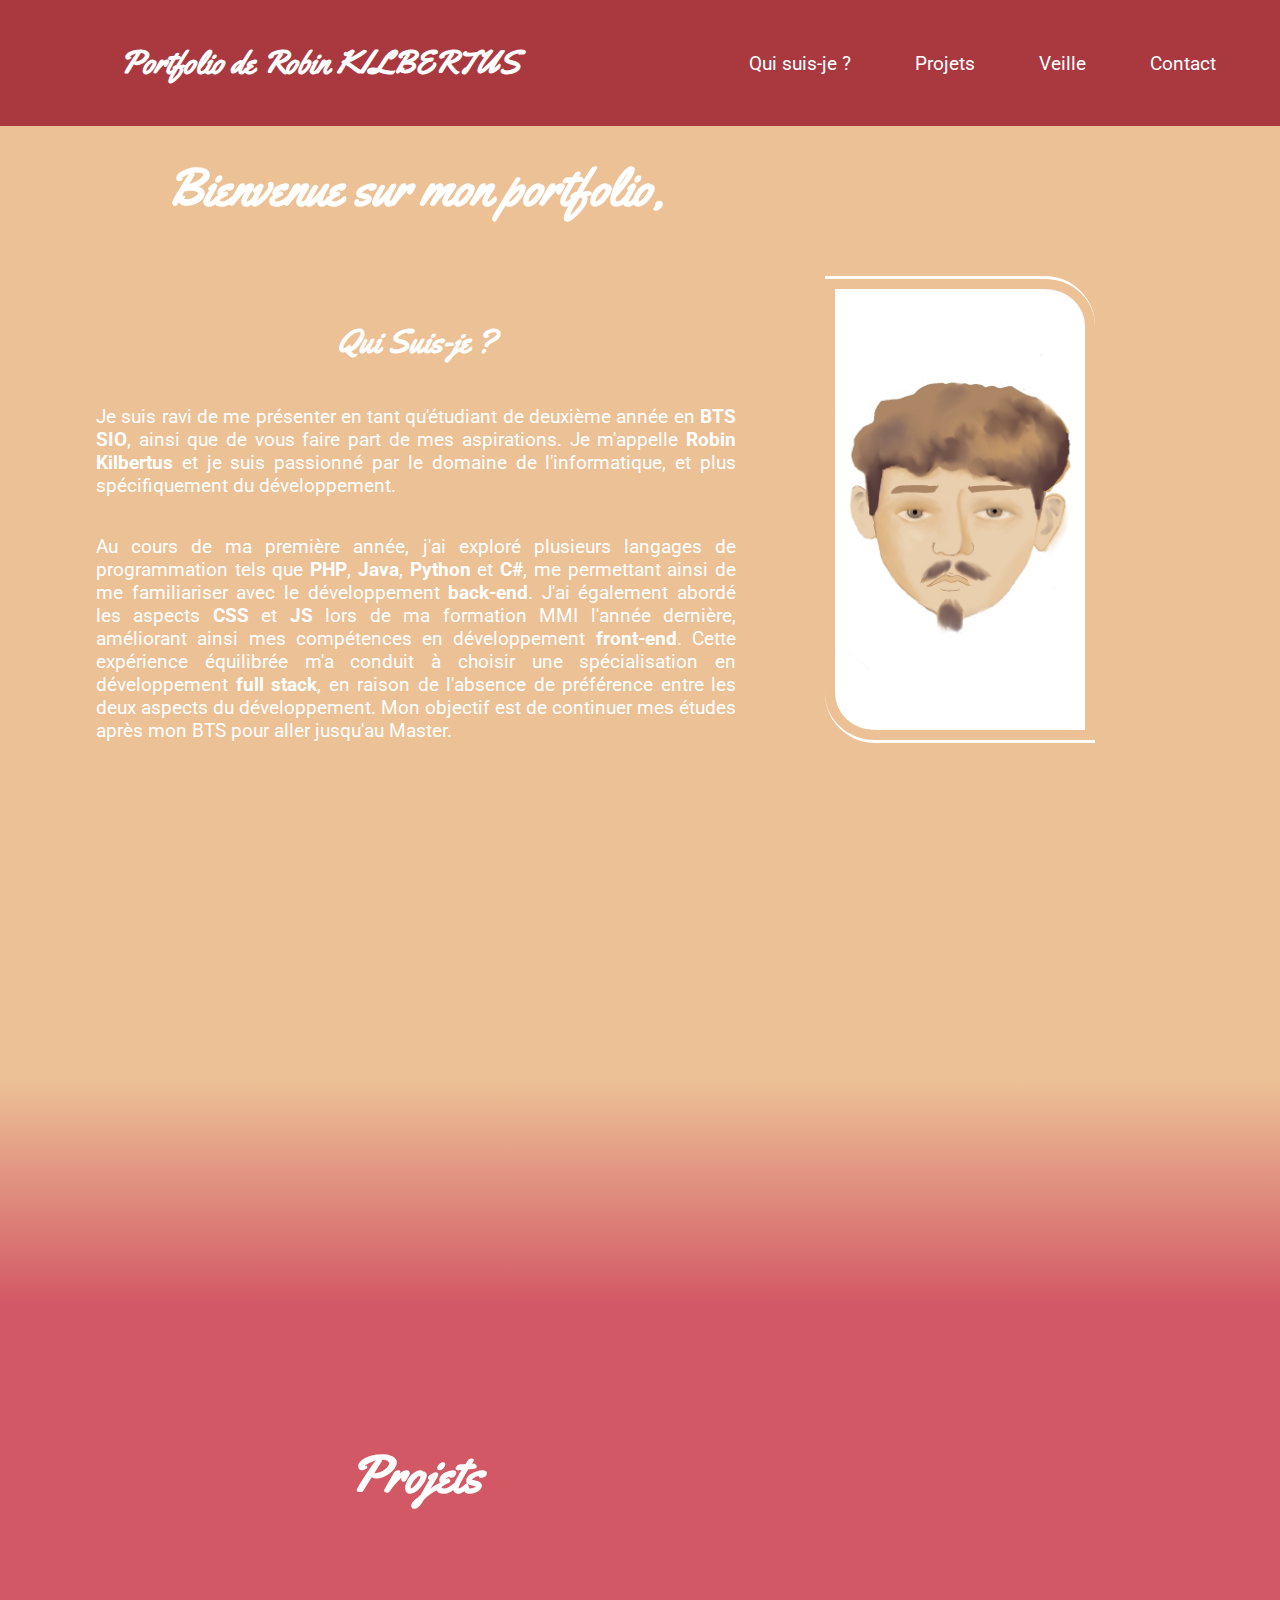
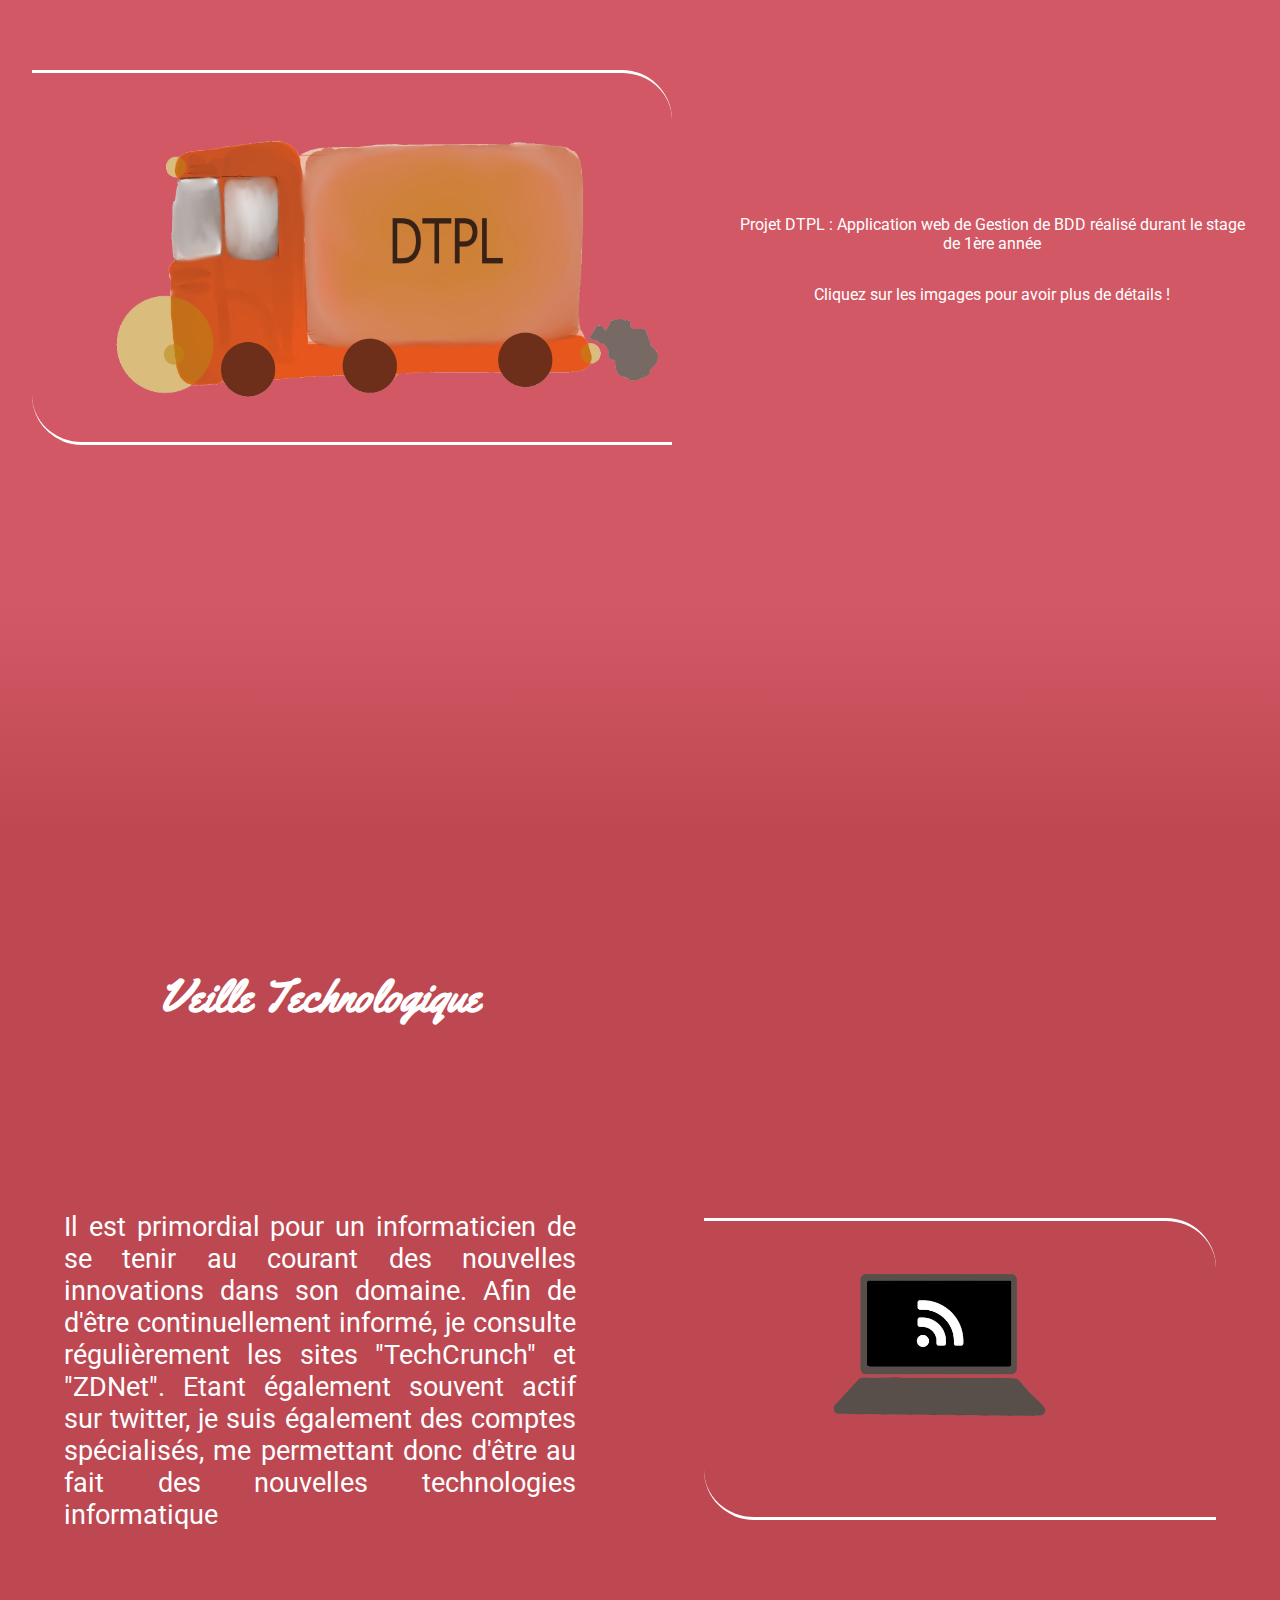
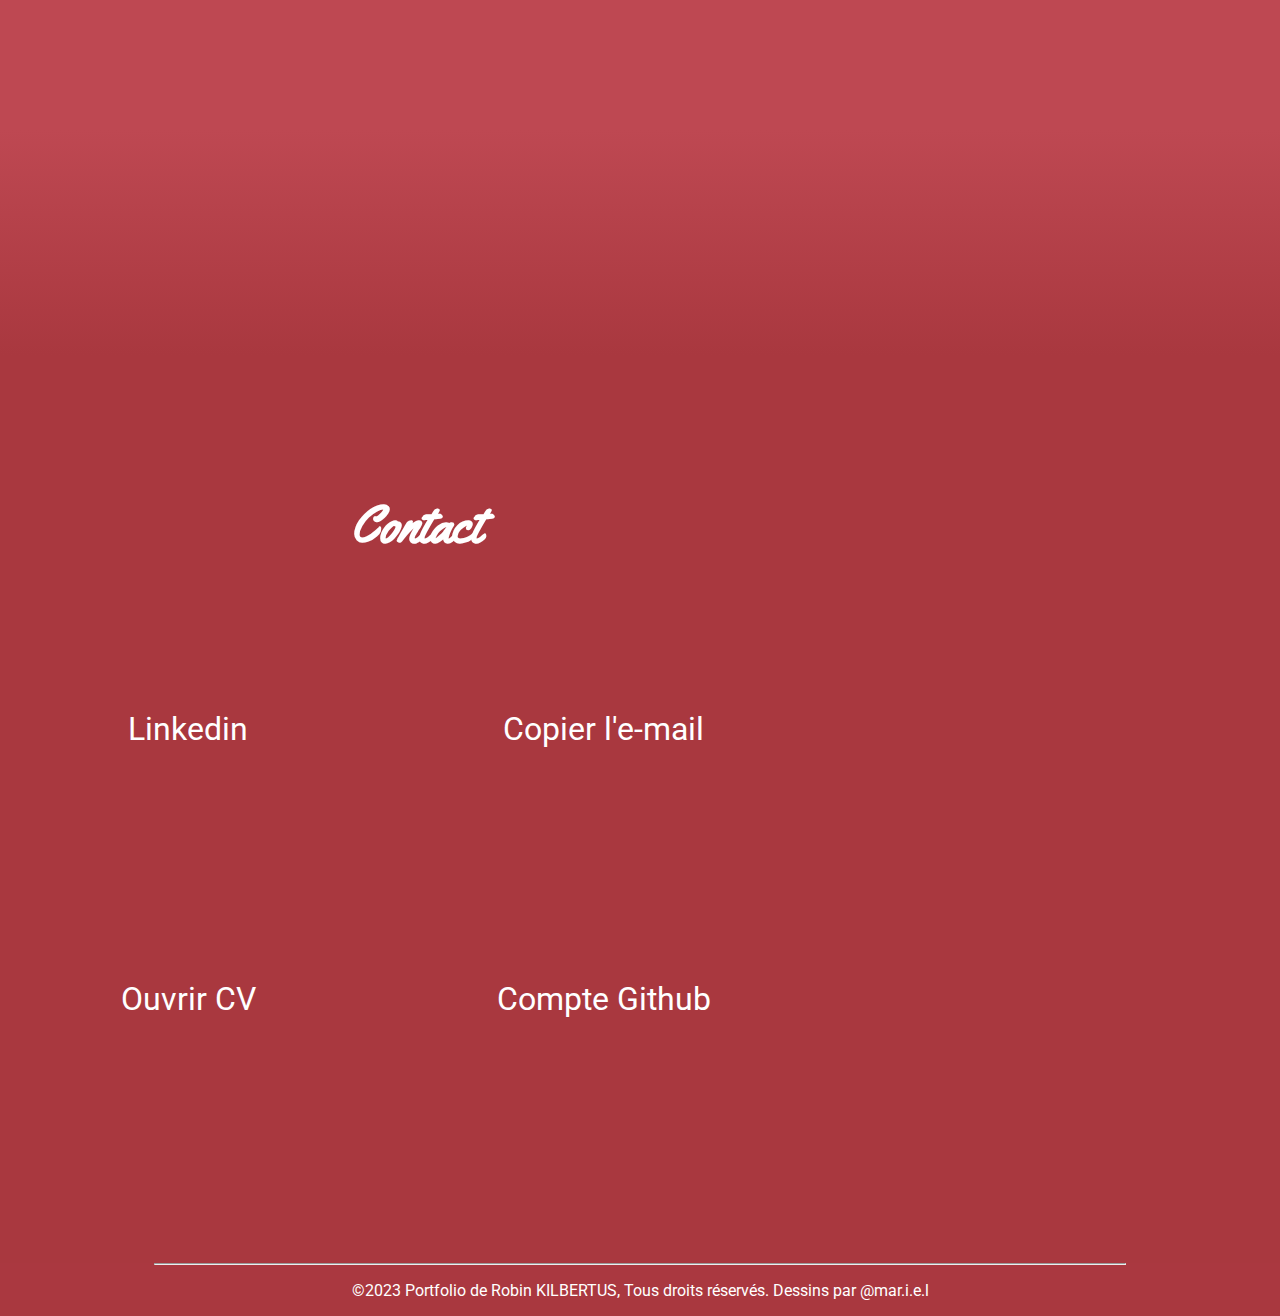
==== index.html @ 14c17720 "first commit" ====
<!DOCTYPE html>

<head>
    <meta charset="utf-8">
    <link rel="stylesheet" href="./style/styleordi.css">
    <link rel="stylesheet" href="./style/styleportable.css">
    <title>Portfolio Robin KILBERTUS</title>
    <link rel="preconnect" href="https://fonts.googleapis.com">
    <link rel="preconnect" href="https://fonts.gstatic.com" crossorigin>
    <link href="https://fonts.googleapis.com/css2?family=Roboto:wght@300&family=Yellowtail&display=swap"
        rel="stylesheet">
    <meta name="viewport" content="width=device-width, initial-scale=1, user-scalable=no">
    <script src="./js/script.js"></script>
    <link rel="shortcut icon" href="./img/Logo.png" type="image/x-icon">



</head>
<header id="headeraccueil">
    <a href="./index.html">
        <div id="divtitre">
            <h1>Portfolio de Robin KILBERTUS</h1>
        </div>
    </a>
    <div id="redirect">
        <a href="#Color1" class="smooth-scroll effect-underline">Qui suis-je ?</a>
        <a href="#Color2" class="smooth-scroll effect-underline">Projets</a>
        <a href="#Colorveille" class="smooth-scroll effect-underline">Veille</a>
        <a href="#Color3" class="smooth-scroll effect-underline">Contact</a>
    </div>
    <div id="burger">
        <a href="javascript:void(0);" onclick="affichage()">
            <svg id="svgmenu" width="35" height="35" viewBox="0 0 24 24" fill="none" xmlns="http://www.w3.org/2000/svg">
                <path
                    d="M12 5C11.4477 5 11 5.44772 11 6C11 6.55228 11.4477 7 12 7H20C20.5523 7 21 6.55228 21 6C21 5.44772 20.5523 5 20 5H12Z"
                    fill="currentColor" />
                <path
                    d="M7 12C7 11.4477 7.44772 11 8 11H16C16.5523 11 17 11.4477 17 12C17 12.5523 16.5523 13 16 13H8C7.44772 13 7 12.5523 7 12Z"
                    fill="currentColor" />
                <path
                    d="M3 18C3 17.4477 3.44772 17 4 17H12C12.5523 17 13 17.4477 13 18C13 18.5523 12.5523 19 12 19H4C3.44772 19 3 18.5523 3 18Z"
                    fill="currentColor" />
            </svg>
        </a>

        <a href="javascript:void(0);" onclick="annuler()">
            <svg id="svgannuler" width="24" height="24" viewBox="0 0 24 24" fill="none"
                xmlns="http://www.w3.org/2000/svg">
                <path
                    d="M6.2253 4.81108C5.83477 4.42056 5.20161 4.42056 4.81108 4.81108C4.42056 5.20161 4.42056 5.83477 4.81108 6.2253L10.5858 12L4.81114 17.7747C4.42062 18.1652 4.42062 18.7984 4.81114 19.1889C5.20167 19.5794 5.83483 19.5794 6.22535 19.1889L12 13.4142L17.7747 19.1889C18.1652 19.5794 18.7984 19.5794 19.1889 19.1889C19.5794 18.7984 19.5794 18.1652 19.1889 17.7747L13.4142 12L19.189 6.2253C19.5795 5.83477 19.5795 5.20161 19.189 4.81108C18.7985 4.42056 18.1653 4.42056 17.7748 4.81108L12 10.5858L6.2253 4.81108Z"
                    fill="currentColor" />
            </svg>
        </a>
    </div>
    <nav id="menubourgour">
        <a href="#Color1" class="smooth-scroll" onclick="annuler()">Qui suis-je ?</a>
        <a href="#Color2" class="smooth-scroll" onclick="annuler()">Projets</a>
        <a href="#Colorveille" class="smooth-scroll" onclick="annuler()">Veille</a>
        <a href="#Color3" class="smooth-scroll" onclick="annuler()">Contact</a>
    </nav>
</header>

<body>
    <div id="Color1">
        <h1 style="margin-top: 17vh;" id="bienvenue">Bienvenue sur mon portfolio, </h1>
        <div id="presentation">
            <div id="Ppres">
                <h1 id="quisouij">Qui Suis-je ?</h1>
                <p>Je suis ravi de me présenter en tant qu'étudiant de deuxième année en
                    <b>BTS SIO</b>,
                    ainsi que de vous faire part de mes aspirations. Je m'appelle <b>Robin Kilbertus</b> et je suis
                    passionné par
                    le domaine de l'informatique, et plus spécifiquement du développement.
                </p>
                <p>Au cours de ma première année, j'ai exploré plusieurs langages de programmation tels que
                    <b>PHP</b>,
                    <b>Java</b>,
                    <b>Python</b> et <b>C#</b>, me permettant ainsi de me familiariser avec le développement
                    <b>back-end</b>. J'ai également abordé les aspects <b>CSS</b> et <b>JS</b> lors de ma formation
                    MMI l'année dernière, améliorant ainsi mes compétences en développement
                    <b>front-end</b>. Cette expérience équilibrée m'a conduit à choisir une spécialisation en
                    développement
                    <b>full stack</b>, en raison de l'absence de préférence entre les deux aspects du développement.
                    Mon objectif est de continuer mes études après mon BTS pour aller jusqu'au Master.

                </p>
            </div>
            <div id="imgmoi">
                <img id="pdp" src="./img/pdp_tablette.jpg">
            </div>

            <div id="presmob">
                <h1 id="quisouijmob">Qui Suis-je ?</h1>
                <div style="display: flex; justify-content: space-around; align-items: center;">
                    <div style="margin-right: 4vw;">
                        <p>Je suis ravi de me présenter en tant qu'étudiant de deuxième année
                            en
                            <b>BTS SIO</b>,
                            ainsi que de vous faire part de mes aspirations. Je m'appelle <b>Robin Kilbertus</b> et je
                            suis
                            passionné par
                            le domaine de l'informatique, et plus spécifiquement la branche du développement.
                        </p>
                    </div>
                    <img src="./img/pdp_tablette - mob .jpg" style="max-height: 29vh;">
                </div>
                <p>Au cours de ma première année, j'ai exploré plusieurs langages de programmation tels que
                    <b>PHP</b>,
                    <b>Java</b>,
                    <b>Python</b> et <b>C#</b>, me permettant ainsi de me familiariser avec le développement
                    <b>back-end</b>. J'ai également abordé les aspects <b>CSS</b> et <b>JS</b> lors de ma formation
                    MMI l'année dernière, améliorant ainsi mes compétences en développement
                    <b>front-end</b>. Cette expérience équilibrée m'a conduit à choisir une spécialisation en
                    développement
                    <b>full stack</b>, en raison de l'absence de préférence entre les deux aspects du développement.
                    Mon objectif est de continuer mes études après mon BTS pour aller jusqu'au Master.
                </p>

            </div>
        </div>
    </div>
    <div id="gradient"></div>
    <div id="Color2">

        <h1 id="projets">Projets</h1>
        <div id="divslider">
            <div class="slider-container slider-1">
                <div class="slider">
                    <div class="slide">
                        <a href="./dtpl.html"><img src="./img/projet1.png"></a>
                    </div>
                    <div class="slide">
                        <a href="./resto.html"><img src="./img/projet2.png"></a>
                    </div>
                    <div class="slide">
                        <a href="./karate.html"><img src="./img/projet3.png"></a>
                    </div>
                    <div class="slide">
                        <a href="./tuillere.html"><img src="./img/gite.gif"></a>
                    </div>
                    <div class="slide">
                        <a href="./dtpl.html"><img src="./img/projet1.png"></a>
                    </div>
                </div>
            </div>
            <div class="slidertext slider-p">
                <div class="text-slide">
                    <p>Projet DTPL :
                        Application web de Gestion de BDD réalisé durant le stage de 1ère année</p>
                    <p>Projet Restos
                        : Projet de développement web réalisé en cours</p>
                    <p>Projet Karaté :
                        Création d'une application en groupe et en C# pour la création et la gestion de tout ce qui peut
                        constituer une
                        saison de karaté</p>
                    <p>Projet Tuillère :
                        Création d'un site vitrine responsive pour présenter un gîte</p>
                    <p>Projet DTPL :
                        Application web de Gestion de BDD réalisé durant le stage de 1ère année</p>
                </div>
                <p>Cliquez sur les imgages pour avoir plus de détails !</p>
            </div>
        </div>

    </div>

    <div id="gradientveille"></div>
    <div id="Colorveille">
        <h1 id="veille">Veille Technologique</h1>
        <div id="divveille">
            <div id="veillep">
                <p>Il est primordial pour un informaticien de se tenir au courant des nouvelles innovations dans son
                    domaine. Afin de d'être continuellement informé, je consulte régulièrement les sites "TechCrunch" et
                    "ZDNet". Etant également souvent actif sur twitter, je suis également des comptes spécialisés, me
                    permettant donc d'être au fait des nouvelles technologies informatique</p>
            </div>
            <div>
                <img src="./img/wifi.png">
            </div>
        </div>
    </div>


    <div id="gradient2"></div>
    <div id="Color3">
        <h1 id="contact">Contact</h1>
        <div id="divcontact">
            <div class="divc">
                <a href="https://www.linkedin.com/in/robin-kilbertus-460598281" class="effect-underline"
                    target="_blank">Linkedin</a>
                <a href="#contact" class="effect-underline" onclick="copierAdresseEmail()">Copier l'e-mail</a>
            </div>
            <div class="divc">
                <a href="./fichier/CV Robin KILBERTUS.pdf" class="effect-underline" target="_blank">Ouvrir CV</a>
                <a href="https://github.com/kilbertusrobin" class="effect-underline" target="_blank">Compte
                    Github</a>
            </div>
        </div>
    </div>



</body>
<footer style="background-color: #AA3840; padding: 0; margin: 0;">
    <hr style="width: 76%; color: white;">
    <p style="text-align: center;">©2023 Portfolio de Robin KILBERTUS, Tous droits réservés. Dessins par @mar.i.e.l</p>
</footer>
---- style/styleordi.css ----
@media (min-width: 768px) {

    * {
        font-family: 'Roboto', sans-serif;
        box-sizing: border-box;
        color: white;
        scroll-behavior: smooth;
    }

    .headerproj {
        top: 0;
        left: 0;
        position: fixed;
        width: 100%;
        height: 14vh;
        background-color: #AA3840;
        display: flex;
        align-items: center;
        z-index: 2;
    }

    .bodyproj {
        margin-top: 20vh;
        background-color: #ecc196;

    }

    .presproj {
        width: 50%;
        text-align: center;
    }

    #veille {
        margin-top: 15vh;
        font-size: 3.5vw;
        width: 50%;
        text-align: center;
    }

    #veillep {
        width: 40vw;
        text-align: justify;
        font-size: 3vh;
    }

    #Colorveille>div>div>img {
        max-width: 40vw;
    }

    #divveille {
        display: flex;
        height: 70vh;
        justify-content: space-around;
        align-items: center;
    }

    #headeraccueil {
        top: 0;
        left: 0;
        position: fixed;
        width: 100%;
        height: 14vh;
        background-color: #a9383f;
        display: flex;
        align-items: center;
        z-index: 2;
    }

    #Color1>p {
        text-align: justify;
    }

    a.smooth-scroll {
        transition: color 0.3s ease-in-out;
    }

    #gradient {
        top: 0;
        left: 0;
        right: 0;
        height: 25vh;
        background-image: linear-gradient(to bottom, #ecc196, #d25865);
        z-index: -1;
    }

    #gradient2 {
        top: 0;
        left: 0;
        right: 0;
        height: 25vh;
        background-image: linear-gradient(to bottom, #BE4852, #a9383f);
        z-index: -1;
    }

    #gradientveille {
        top: 0;
        left: 0;
        right: 0;
        height: 25vh;
        background-image: linear-gradient(to bottom, #d25865, #BE4852);
        z-index: -1;
    }

    #Color1 {
        height: 120vh;
        width: 100%;
        background-color: #ecc196;
        margin: 0;
        padding: 0;
        overflow: hidden;
    }

    #Colorveille {
        height: 100vh;
        width: 100%;
        background-color: #BE4852;
        margin: 0;
        padding: 0;
        overflow: hidden;
    }



    #Color2 {
        height: 100vh;
        width: 100%;
        background-color: #d25865;
        margin: 0;
        padding: 0;
        overflow: hidden;
    }

    #Color3 {
        height: 100vh;
        width: 100%;
        background-color: #a9383f;
        margin: 0;
        padding: 0;
        overflow: hidden;

    }

    h1 {
        font-family: 'Yellowtail', cursive;
    }


    #menubourgourproj {
        display: none;
    }

    #menubourgour {
        display: none;
    }

    #contact {
        margin-top: 15vh;
        width: 65%;
        font-size: 4vw;
        text-align: center;
    }

    #divcontact {
        width: 65%;
        height: 60vh;
        display: flex;
        flex-direction: column;
        justify-content: space-around;
        align-items: center;
    }

    #bienvenue {
        width: 65%;
        text-align: center;
        font-size: 4vw;
    }

    #projets {
        width: 65%;
        text-align: center;
        margin-top: 15vh;
        font-size: 4vw;
    }

    #divslider {
        width: 100%;
        height: 70vh;
        display: flex;
        align-items: center;
        justify-content: space-around;
    }

    .slider-1 {
        max-width: 50vw;
        overflow: hidden;
    }

    .slider-1 .slider {
        display: flex;
        animation: slider-1 20s infinite ease-in-out;
    }

    .slide {
        flex-shrink: 0;
        width: 100%;
    }

    .slide a {
        display: block;
    }

    .slide img {
        width: 100%;
        height: auto;
    }

    .slider-p {
        max-width: 40vw;
        overflow: hidden;
    }

    .slider-p .text-slide {
        display: flex;
        animation: slider-1 20s infinite ease-in-out;
    }

    .slider-p p {
        flex-shrink: 0;
        width: 100%;
        text-align: center;
    }

    @keyframes slider-1 {

        0%,
        20% {
            transform: translateX(0);
        }

        25%,
        45% {
            transform: translateX(-100%);
        }

        50%,
        70% {
            transform: translateX(-200%);
        }

        75%,
        95% {
            transform: translateX(-300%);
        }

        100% {
            transform: translateX(-400%);
        }
    }

    img {
        border-top: solid white;
        border-top-right-radius: 50px;
        border-bottom: solid white;
        border-bottom-left-radius: 50px;

        padding: 10px
    }

    .divc {
        display: flex;
        justify-content: space-around;
        width: 100%;
    }

    .divc>a {
        font-size: 2.5vw;
        position: relative;
    }

    #divtitre {
        width: 50vw;
        text-align: center;
    }


    #Ppres {
        width: 50%;
        display: flex;
        flex-direction: column;
        align-items: center;
        text-align: justify;
    }

    #Ppres>p {
        font-size: 1.5vw;
    }

    #pdp {
        max-height: 36.5vw;

    }

    #imgmoi {
        width: 35%;
        display: flex;
        justify-content: center;
    }

    #presentation {
        display: flex;
        justify-content: center;
        align-items: center;
    }

    #quisouij {
        width: 50%;
        font-size: 2.5vw;
        margin-top: 7vh;
        text-align: center;
    }

    #presmob {
        display: none;
    }

    #divtitre>h1 {
        font-size: 2.5vw;
        font-family: 'Yellowtail', cursive;
    }

    #redirect {
        width: 50vw;
        display: flex;
        flex-direction: row;
        align-items: center;
        justify-content: flex-end;
        margin-right: 5vw;
    }

    #redirect>a {
        margin-left: 5vw;
        font-size: 1.5vw;
        position: relative;
    }

    #burger {
        display: none;
    }

    a.effect-underline::after {
        content: '';
        position: absolute;
        left: 0;
        display: inline-block;
        height: 1em;
        width: 100%;
        border-bottom: 1px solid;
        margin-top: 10px;
        opacity: 0;
        -webkit-transition: opacity 0.35s, -webkit-transform 0.35s;
        transition: opacity 0.35s, transform 0.35s;
        -webkit-transform: scale(0, 1);
        transform: scale(0, 1);
    }

    a.effect-underline:hover:after {
        opacity: 1;
        -webkit-transform: scale(1);
        transform: scale(1);
    }

    a {
        color: white;
        text-decoration: none;
    }
}

body {
    margin: 0;
    padding: 0;
    background-color: #a9383f;
}
---- style/styleportable.css ----
@media (max-width: 768px) {

    * {
        font-family: 'Roboto', sans-serif;
        box-sizing: border-box;
        color: white;
        scroll-behavior: smooth;
    }

    img {
        border-top: solid white;
        border-top-right-radius: 50px;
        border-bottom: solid white;
        border-bottom-left-radius: 50px;

        padding: 10px
    }

    #projets {
        text-align: center;
        margin-top: 15vh;
        font-size: 10vw;
    }

    #divslider {
        width: 100%;
        height: 70vh;
        display: flex;
        flex-direction: column;
        align-items: center;
        justify-content: space-around;
    }

    .slider-1 {
        max-width: 90vw;
        overflow: hidden;
    }

    .slider-1 .slider {
        display: flex;
        animation: slider-1 20s infinite ease-in-out;
    }

    .slide {
        flex-shrink: 0;
        width: 100%;
    }

    .slide a {
        display: block;
    }

    .slide img {
        width: 100%;
        height: auto;
    }

    .slider-p {
        max-width: 90vw;
        overflow: hidden;
    }

    .slider-p .text-slide {
        display: flex;
        animation: slider-1 20s infinite ease-in-out;
    }

    .slider-p p {
        flex-shrink: 0;
        width: 100%;
        text-align: center;
    }

    @keyframes slider-1 {

        0%,
        20% {
            transform: translateX(0);
        }

        25%,
        45% {
            transform: translateX(-100%);
        }

        50%,
        70% {
            transform: translateX(-200%);
        }

        75%,
        95% {
            transform: translateX(-300%);
        }

        100% {
            transform: translateX(-400%);
        }
    }


    header {
        top: 0;
        left: 0;
        position: fixed;
        width: 100%;
        height: 14vh;
        background-color: #a9383f;
        display: flex;
        align-items: center;
        z-index: 2;
    }

    #bienvenue {
        text-align: center;
    }

    #quisouij {
        text-align: center;
    }

    #Ppres {
        display: none;
    }

    #presmob {
        text-align: justify;
        width: 90vw;
    }

    #quisouijmob {
        text-align: center;
    }

    #Color1>p {
        text-align: justify;
    }

    a.smooth-scroll {
        transition: color 0.3s ease-in-out;
    }

    #pdp {
        display: none;
    }

    #gradient {
        top: 0;
        left: 0;
        right: 0;
        padding: 0;
        height: 25vh;
        background-image: linear-gradient(to bottom, #ecc196, #d25865);
        z-index: -1;
    }

    #veille {
        text-align: center;
    }

    #divveille {
        width: 100vw;
        height: 80vh;
        display: flex;
        flex-direction: column;
        justify-content: space-around;
        align-items: center;
    }



    #divveille>div>img {
        max-width: 90vw;
    }

    #veillep {
        text-align: justify;
        width: 90%;
    }

    #gradient2 {
        top: 0;
        left: 0;
        right: 0;
        margin: 0;
        padding: 0;
        height: 25vh;
        background-image: linear-gradient(to bottom, #BE4852, #a9383f);
        z-index: -1;
    }

    #contact {
        font-size: 12vw;
        text-align: center;
    }

    #Color1 {
        height: 120vh;
        width: 100%;
        background-color: #ecc196;
        margin: 0;
        padding: 0;
        overflow: hidden;
    }



    #Color2 {
        height: 100vh;
        width: 100%;
        background-color: #d25865;
        margin: 0;
        padding: 0;
        overflow: hidden;
    }

    .divc {
        height: 30vh;
        display: flex;
        flex-direction: column;
        justify-content: space-around;
        align-items: center;
    }

    .divc>a {
        font-size: 6vw;
    }

    #divcontact {
        height: 60vh;
        display: flex;
        flex-direction: column;
        justify-content: space-around;
        align-items: center;
    }

    #Color3 {
        height: 90vh;
        width: 100%;
        background-color: #a9383f;
        margin: 0;
        padding: 0;
        overflow: hidden;

    }

    #Colorveille {
        height: 100vh;
        width: 100%;
        background-color: #BE4852;
        margin: 0;
        padding: 0;
        overflow: hidden;
    }

    #gradientveille {
        top: 0;
        left: 0;
        right: 0;
        height: 25vh;
        background-image: linear-gradient(to bottom, #d25865, #BE4852);
        z-index: -1;
    }

    h1 {
        font-family: 'Yellowtail', cursive;
    }


    a {
        text-decoration: none;
    }

    header {
        height: 12vh;
        display: flex;
        align-items: center;
        position: fixed;
    }



    #divtitre>h1 {
        font-size: 7vw;
        font-family: 'Yellowtail', cursive;
        text-align: center;
    }

    #divtitre>p {
        font-size: 2.7vw;
        margin-bottom: 0;
    }

    #divtitre {
        width: 75vw;
        text-align: center;
    }


    #redirect {
        display: none;
    }

    #menubourgour {
        position: fixed;
        margin-top: 20vh;
        display: none;
        background-color: #d25865;
        width: 100vw;
        height: 8vh;
    }

    .presproj {
        text-align: center;
    }

    .bodyproj {
        margin-top: 15vh;
        background-color: #ecc196;
    }

    #menubourgourproj {
        position: fixed;
        margin-top: 20vh;
        display: none;
        background-color: #d25865;
        width: 100vw;
        height: 8vh;
    }

    #Color1 {
        overflow: hidden;

    }

    #Color2 {
        overflow: hidden;

    }

    #Color3 {
        overflow: hidden;

    }




    #svgannuler {
        display: none;
        margin-left: 1.5vw;
    }

    @keyframes fadeUp {
        from {
            opacity: 0;
            transform: translateY(-5px);
        }

        to {
            opacity: 1;
            transform: translateY(0);
        }
    }

    @keyframes fadeUpOut {
        from {
            opacity: 1;
            transform: translateY(0);
        }

        to {
            opacity: 0;
            transform: translateY(-5px);
        }
    }




    #presentation {
        display: flex;
        flex-direction: column;
        align-items: center;
    }


}
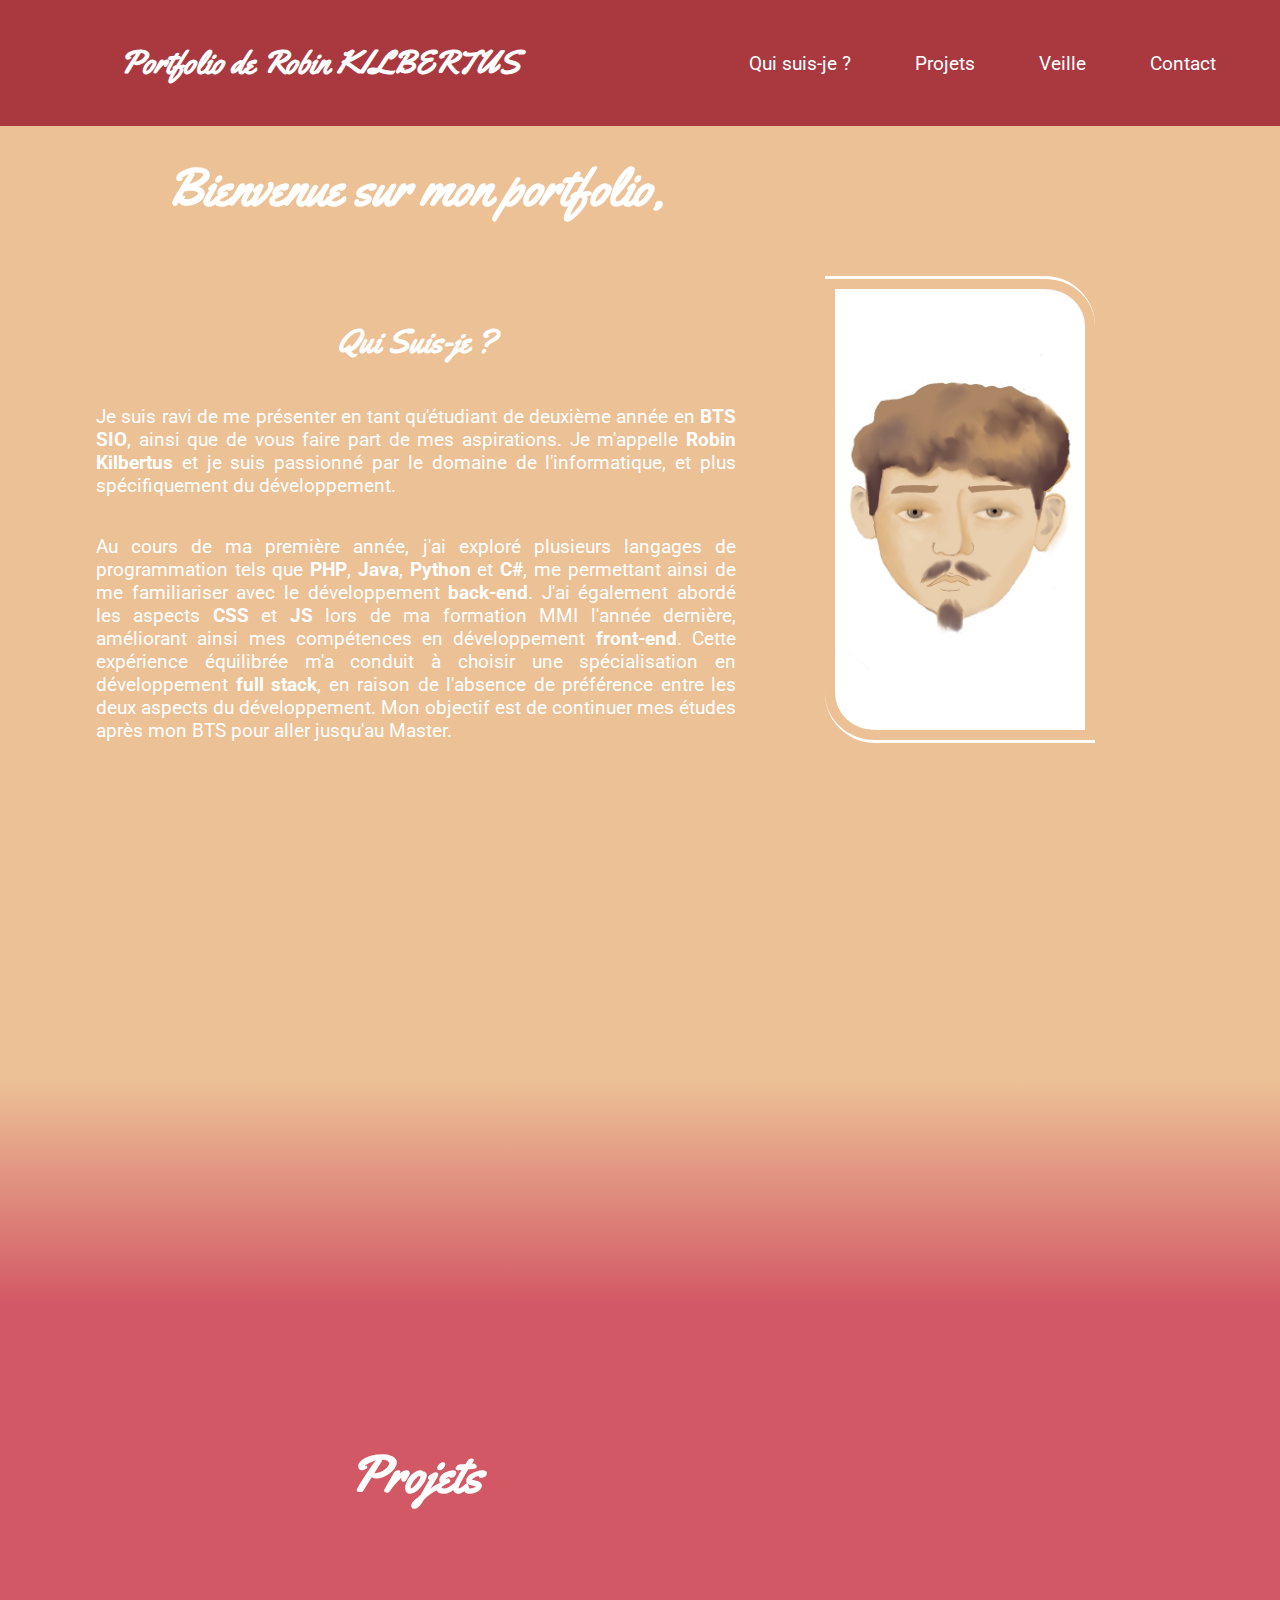
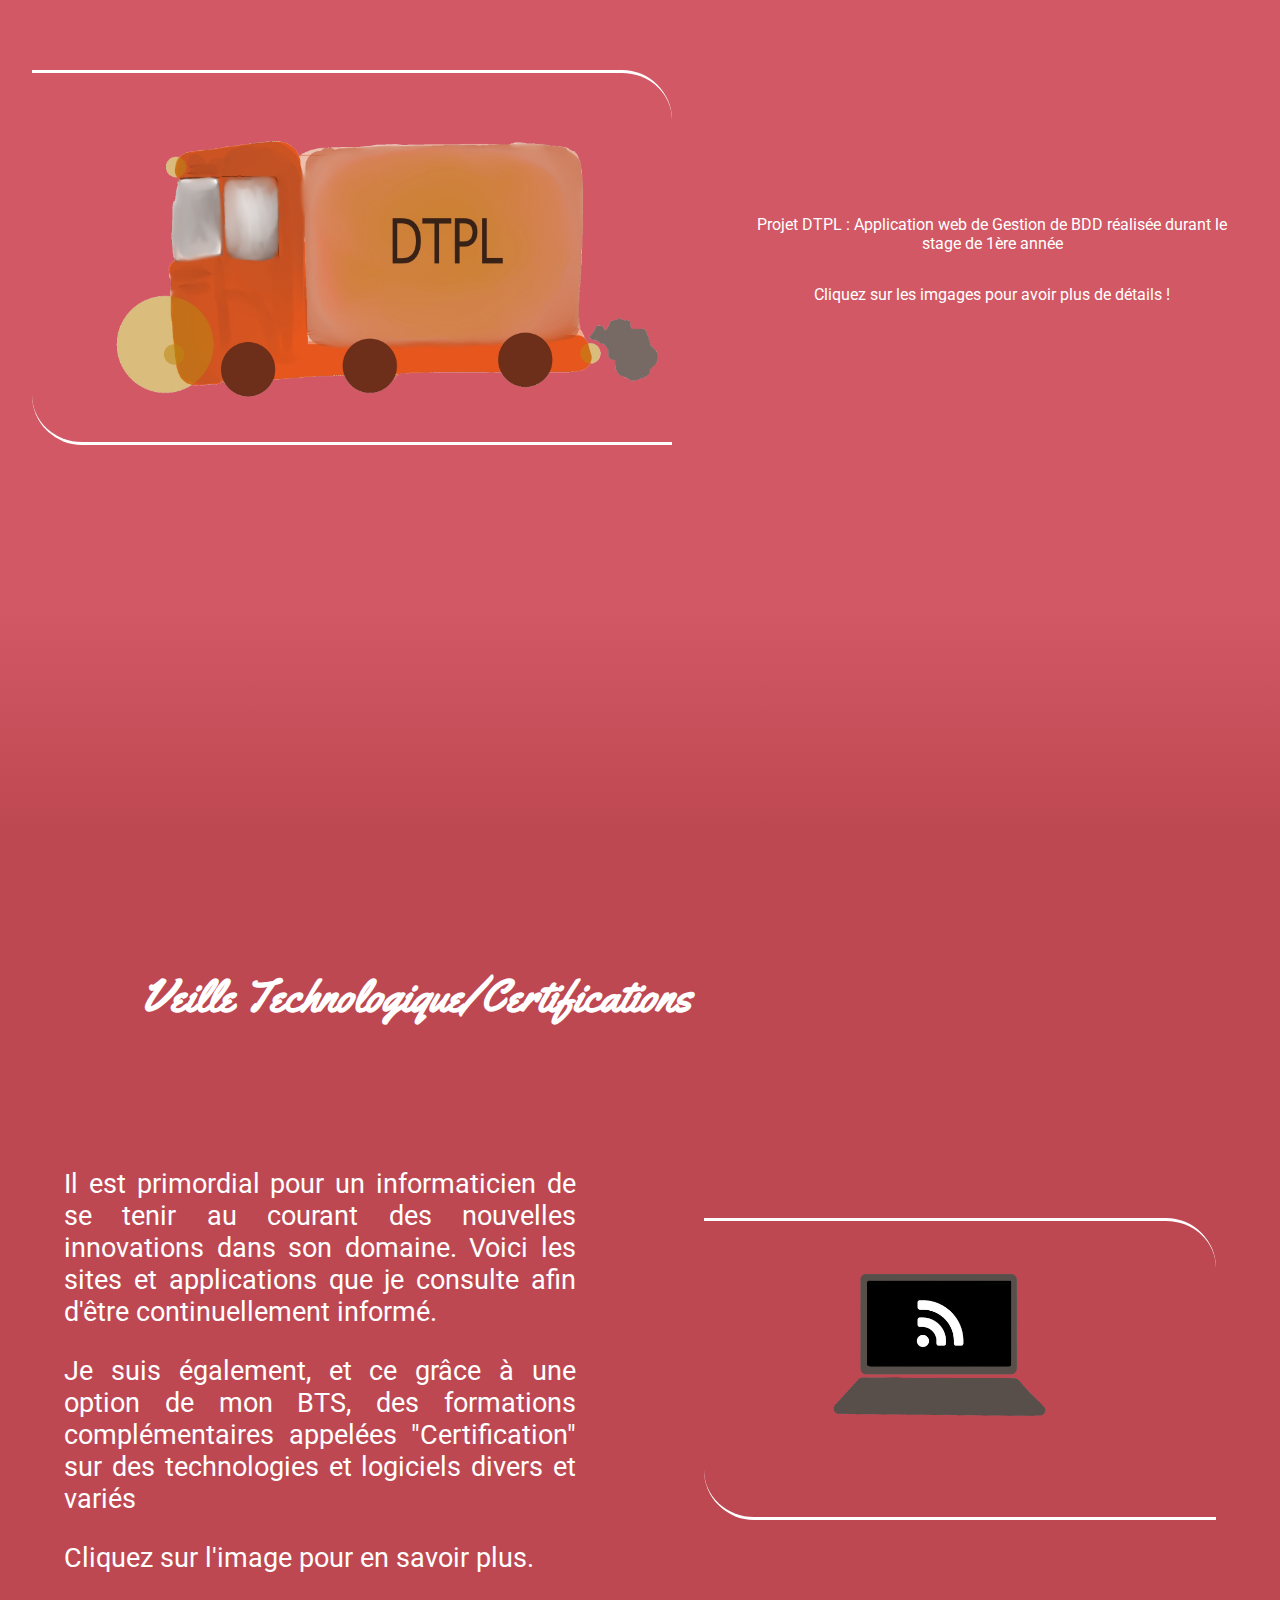
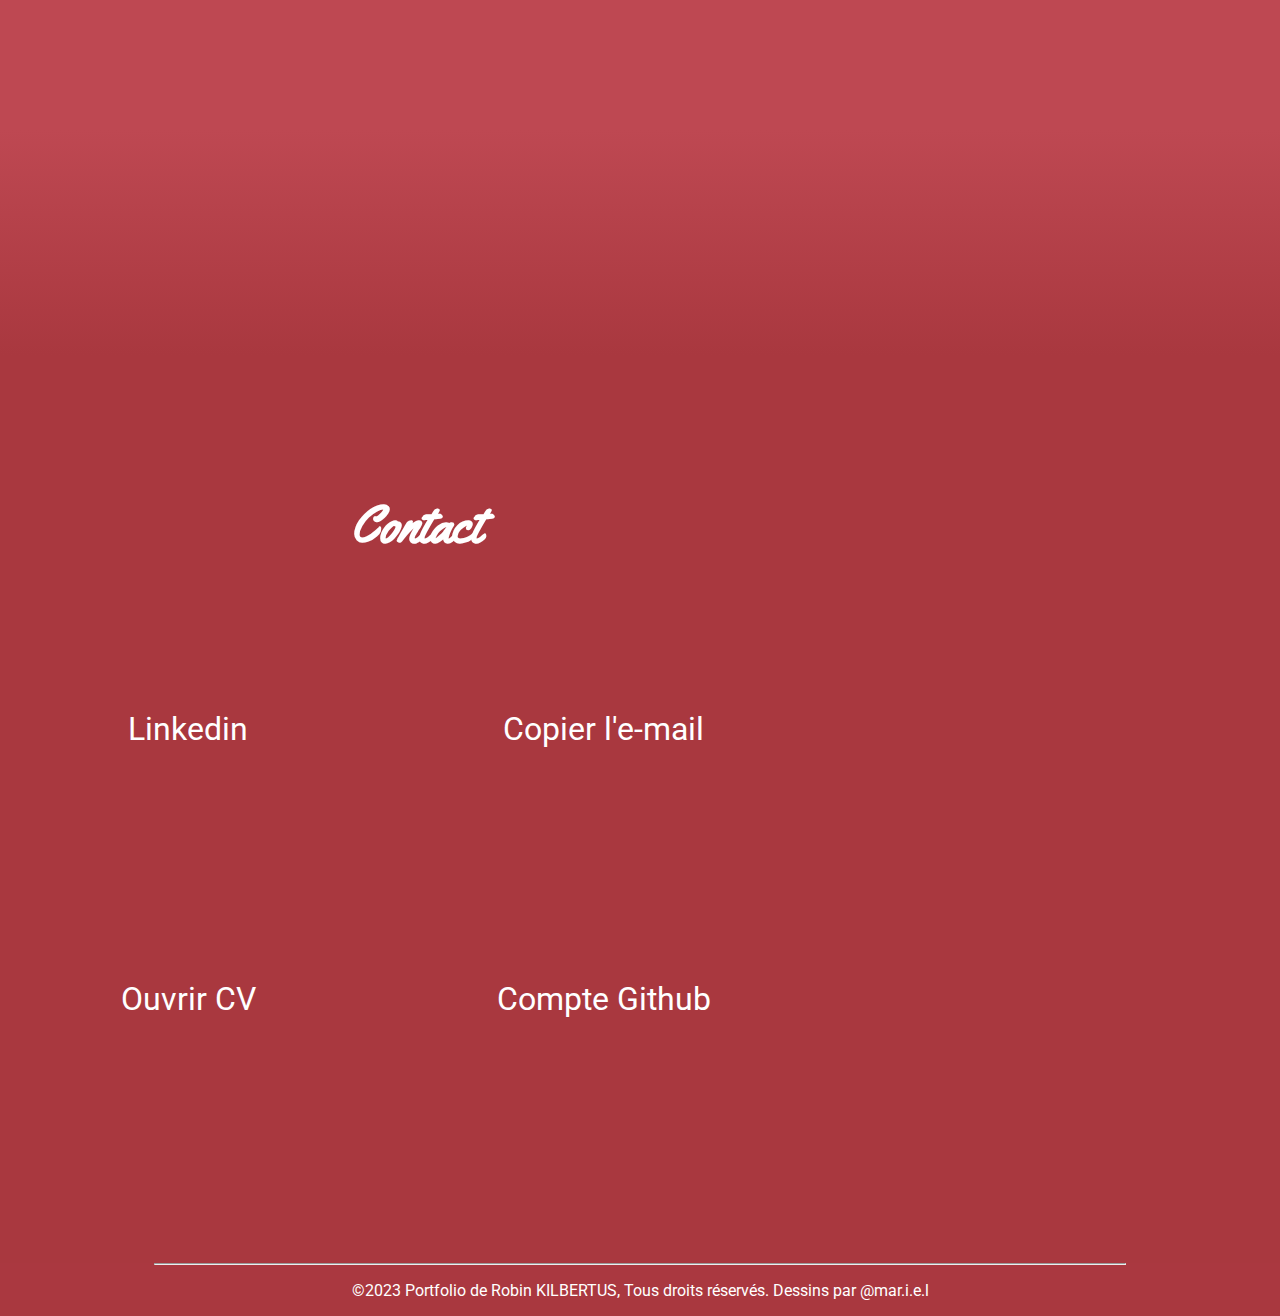
==== commit 53fba168: "Add files via upload" ====
--- a/index.html
+++ b/index.html
@@ -1,207 +1,231 @@
-<!DOCTYPE html>
-
-<head>
-    <meta charset="utf-8">
-    <link rel="stylesheet" href="./style/styleordi.css">
-    <link rel="stylesheet" href="./style/styleportable.css">
-    <title>Portfolio Robin KILBERTUS</title>
-    <link rel="preconnect" href="https://fonts.googleapis.com">
-    <link rel="preconnect" href="https://fonts.gstatic.com" crossorigin>
-    <link href="https://fonts.googleapis.com/css2?family=Roboto:wght@300&family=Yellowtail&display=swap"
-        rel="stylesheet">
-    <meta name="viewport" content="width=device-width, initial-scale=1, user-scalable=no">
-    <script src="./js/script.js"></script>
-    <link rel="shortcut icon" href="./img/Logo.png" type="image/x-icon">
-
-
-
-</head>
-<header id="headeraccueil">
-    <a href="./index.html">
-        <div id="divtitre">
-            <h1>Portfolio de Robin KILBERTUS</h1>
-        </div>
-    </a>
-    <div id="redirect">
-        <a href="#Color1" class="smooth-scroll effect-underline">Qui suis-je ?</a>
-        <a href="#Color2" class="smooth-scroll effect-underline">Projets</a>
-        <a href="#Colorveille" class="smooth-scroll effect-underline">Veille</a>
-        <a href="#Color3" class="smooth-scroll effect-underline">Contact</a>
-    </div>
-    <div id="burger">
-        <a href="javascript:void(0);" onclick="affichage()">
-            <svg id="svgmenu" width="35" height="35" viewBox="0 0 24 24" fill="none" xmlns="http://www.w3.org/2000/svg">
-                <path
-                    d="M12 5C11.4477 5 11 5.44772 11 6C11 6.55228 11.4477 7 12 7H20C20.5523 7 21 6.55228 21 6C21 5.44772 20.5523 5 20 5H12Z"
-                    fill="currentColor" />
-                <path
-                    d="M7 12C7 11.4477 7.44772 11 8 11H16C16.5523 11 17 11.4477 17 12C17 12.5523 16.5523 13 16 13H8C7.44772 13 7 12.5523 7 12Z"
-                    fill="currentColor" />
-                <path
-                    d="M3 18C3 17.4477 3.44772 17 4 17H12C12.5523 17 13 17.4477 13 18C13 18.5523 12.5523 19 12 19H4C3.44772 19 3 18.5523 3 18Z"
-                    fill="currentColor" />
-            </svg>
-        </a>
-
-        <a href="javascript:void(0);" onclick="annuler()">
-            <svg id="svgannuler" width="24" height="24" viewBox="0 0 24 24" fill="none"
-                xmlns="http://www.w3.org/2000/svg">
-                <path
-                    d="M6.2253 4.81108C5.83477 4.42056 5.20161 4.42056 4.81108 4.81108C4.42056 5.20161 4.42056 5.83477 4.81108 6.2253L10.5858 12L4.81114 17.7747C4.42062 18.1652 4.42062 18.7984 4.81114 19.1889C5.20167 19.5794 5.83483 19.5794 6.22535 19.1889L12 13.4142L17.7747 19.1889C18.1652 19.5794 18.7984 19.5794 19.1889 19.1889C19.5794 18.7984 19.5794 18.1652 19.1889 17.7747L13.4142 12L19.189 6.2253C19.5795 5.83477 19.5795 5.20161 19.189 4.81108C18.7985 4.42056 18.1653 4.42056 17.7748 4.81108L12 10.5858L6.2253 4.81108Z"
-                    fill="currentColor" />
-            </svg>
-        </a>
-    </div>
-    <nav id="menubourgour">
-        <a href="#Color1" class="smooth-scroll" onclick="annuler()">Qui suis-je ?</a>
-        <a href="#Color2" class="smooth-scroll" onclick="annuler()">Projets</a>
-        <a href="#Colorveille" class="smooth-scroll" onclick="annuler()">Veille</a>
-        <a href="#Color3" class="smooth-scroll" onclick="annuler()">Contact</a>
-    </nav>
-</header>
-
-<body>
-    <div id="Color1">
-        <h1 style="margin-top: 17vh;" id="bienvenue">Bienvenue sur mon portfolio, </h1>
-        <div id="presentation">
-            <div id="Ppres">
-                <h1 id="quisouij">Qui Suis-je ?</h1>
-                <p>Je suis ravi de me présenter en tant qu'étudiant de deuxième année en
-                    <b>BTS SIO</b>,
-                    ainsi que de vous faire part de mes aspirations. Je m'appelle <b>Robin Kilbertus</b> et je suis
-                    passionné par
-                    le domaine de l'informatique, et plus spécifiquement du développement.
-                </p>
-                <p>Au cours de ma première année, j'ai exploré plusieurs langages de programmation tels que
-                    <b>PHP</b>,
-                    <b>Java</b>,
-                    <b>Python</b> et <b>C#</b>, me permettant ainsi de me familiariser avec le développement
-                    <b>back-end</b>. J'ai également abordé les aspects <b>CSS</b> et <b>JS</b> lors de ma formation
-                    MMI l'année dernière, améliorant ainsi mes compétences en développement
-                    <b>front-end</b>. Cette expérience équilibrée m'a conduit à choisir une spécialisation en
-                    développement
-                    <b>full stack</b>, en raison de l'absence de préférence entre les deux aspects du développement.
-                    Mon objectif est de continuer mes études après mon BTS pour aller jusqu'au Master.
-
-                </p>
-            </div>
-            <div id="imgmoi">
-                <img id="pdp" src="./img/pdp_tablette.jpg">
-            </div>
-
-            <div id="presmob">
-                <h1 id="quisouijmob">Qui Suis-je ?</h1>
-                <div style="display: flex; justify-content: space-around; align-items: center;">
-                    <div style="margin-right: 4vw;">
-                        <p>Je suis ravi de me présenter en tant qu'étudiant de deuxième année
-                            en
-                            <b>BTS SIO</b>,
-                            ainsi que de vous faire part de mes aspirations. Je m'appelle <b>Robin Kilbertus</b> et je
-                            suis
-                            passionné par
-                            le domaine de l'informatique, et plus spécifiquement la branche du développement.
-                        </p>
-                    </div>
-                    <img src="./img/pdp_tablette - mob .jpg" style="max-height: 29vh;">
-                </div>
-                <p>Au cours de ma première année, j'ai exploré plusieurs langages de programmation tels que
-                    <b>PHP</b>,
-                    <b>Java</b>,
-                    <b>Python</b> et <b>C#</b>, me permettant ainsi de me familiariser avec le développement
-                    <b>back-end</b>. J'ai également abordé les aspects <b>CSS</b> et <b>JS</b> lors de ma formation
-                    MMI l'année dernière, améliorant ainsi mes compétences en développement
-                    <b>front-end</b>. Cette expérience équilibrée m'a conduit à choisir une spécialisation en
-                    développement
-                    <b>full stack</b>, en raison de l'absence de préférence entre les deux aspects du développement.
-                    Mon objectif est de continuer mes études après mon BTS pour aller jusqu'au Master.
-                </p>
-
-            </div>
-        </div>
-    </div>
-    <div id="gradient"></div>
-    <div id="Color2">
-
-        <h1 id="projets">Projets</h1>
-        <div id="divslider">
-            <div class="slider-container slider-1">
-                <div class="slider">
-                    <div class="slide">
-                        <a href="./dtpl.html"><img src="./img/projet1.png"></a>
-                    </div>
-                    <div class="slide">
-                        <a href="./resto.html"><img src="./img/projet2.png"></a>
-                    </div>
-                    <div class="slide">
-                        <a href="./karate.html"><img src="./img/projet3.png"></a>
-                    </div>
-                    <div class="slide">
-                        <a href="./tuillere.html"><img src="./img/gite.gif"></a>
-                    </div>
-                    <div class="slide">
-                        <a href="./dtpl.html"><img src="./img/projet1.png"></a>
-                    </div>
-                </div>
-            </div>
-            <div class="slidertext slider-p">
-                <div class="text-slide">
-                    <p>Projet DTPL :
-                        Application web de Gestion de BDD réalisé durant le stage de 1ère année</p>
-                    <p>Projet Restos
-                        : Projet de développement web réalisé en cours</p>
-                    <p>Projet Karaté :
-                        Création d'une application en groupe et en C# pour la création et la gestion de tout ce qui peut
-                        constituer une
-                        saison de karaté</p>
-                    <p>Projet Tuillère :
-                        Création d'un site vitrine responsive pour présenter un gîte</p>
-                    <p>Projet DTPL :
-                        Application web de Gestion de BDD réalisé durant le stage de 1ère année</p>
-                </div>
-                <p>Cliquez sur les imgages pour avoir plus de détails !</p>
-            </div>
-        </div>
-
-    </div>
-
-    <div id="gradientveille"></div>
-    <div id="Colorveille">
-        <h1 id="veille">Veille Technologique</h1>
-        <div id="divveille">
-            <div id="veillep">
-                <p>Il est primordial pour un informaticien de se tenir au courant des nouvelles innovations dans son
-                    domaine. Afin de d'être continuellement informé, je consulte régulièrement les sites "TechCrunch" et
-                    "ZDNet". Etant également souvent actif sur twitter, je suis également des comptes spécialisés, me
-                    permettant donc d'être au fait des nouvelles technologies informatique</p>
-            </div>
-            <div>
-                <img src="./img/wifi.png">
-            </div>
-        </div>
-    </div>
-
-
-    <div id="gradient2"></div>
-    <div id="Color3">
-        <h1 id="contact">Contact</h1>
-        <div id="divcontact">
-            <div class="divc">
-                <a href="https://www.linkedin.com/in/robin-kilbertus-460598281" class="effect-underline"
-                    target="_blank">Linkedin</a>
-                <a href="#contact" class="effect-underline" onclick="copierAdresseEmail()">Copier l'e-mail</a>
-            </div>
-            <div class="divc">
-                <a href="./fichier/CV Robin KILBERTUS.pdf" class="effect-underline" target="_blank">Ouvrir CV</a>
-                <a href="https://github.com/kilbertusrobin" class="effect-underline" target="_blank">Compte
-                    Github</a>
-            </div>
-        </div>
-    </div>
-
-
-
-</body>
-<footer style="background-color: #AA3840; padding: 0; margin: 0;">
-    <hr style="width: 76%; color: white;">
-    <p style="text-align: center;">©2023 Portfolio de Robin KILBERTUS, Tous droits réservés. Dessins par @mar.i.e.l</p>
-</footer>+<!DOCTYPE html>
+
+<head>
+    <meta charset="utf-8">
+    <link rel="stylesheet" href="./style/styleordi.css">
+    <link rel="stylesheet" href="./style/styleportable.css">
+    <title>Portfolio Robin KILBERTUS</title>
+    <link rel="preconnect" href="https://fonts.googleapis.com">
+    <link rel="preconnect" href="https://fonts.gstatic.com" crossorigin>
+    <link href="https://fonts.googleapis.com/css2?family=Roboto:wght@300&family=Yellowtail&display=swap"
+        rel="stylesheet">
+    <meta name="viewport" content="width=device-width, initial-scale=1, user-scalable=no">
+    <script src="./js/script.js"></script>
+    <link rel="shortcut icon" href="./img/Logo.png" type="image/x-icon">
+
+
+
+</head>
+<header id="headeraccueil">
+    <a href="./index.html">
+        <div id="divtitre">
+            <h1>Portfolio de Robin KILBERTUS</h1>
+        </div>
+    </a>
+    <div id="redirect">
+        <a href="#Color1" class="smooth-scroll effect-underline">Qui suis-je ?</a>
+        <a href="#Color2" class="smooth-scroll effect-underline">Projets</a>
+        <a href="#Colorveille" class="smooth-scroll effect-underline">Veille</a>
+        <a href="#Color3" class="smooth-scroll effect-underline">Contact</a>
+    </div>
+    <div id="burger">
+        <a href="javascript:void(0);" onclick="affichage()">
+            <svg id="svgmenu" width="35" height="35" viewBox="0 0 24 24" fill="none" xmlns="http://www.w3.org/2000/svg">
+                <path
+                    d="M12 5C11.4477 5 11 5.44772 11 6C11 6.55228 11.4477 7 12 7H20C20.5523 7 21 6.55228 21 6C21 5.44772 20.5523 5 20 5H12Z"
+                    fill="currentColor" />
+                <path
+                    d="M7 12C7 11.4477 7.44772 11 8 11H16C16.5523 11 17 11.4477 17 12C17 12.5523 16.5523 13 16 13H8C7.44772 13 7 12.5523 7 12Z"
+                    fill="currentColor" />
+                <path
+                    d="M3 18C3 17.4477 3.44772 17 4 17H12C12.5523 17 13 17.4477 13 18C13 18.5523 12.5523 19 12 19H4C3.44772 19 3 18.5523 3 18Z"
+                    fill="currentColor" />
+            </svg>
+        </a>
+
+        <a href="javascript:void(0);" onclick="annuler()">
+            <svg id="svgannuler" width="24" height="24" viewBox="0 0 24 24" fill="none"
+                xmlns="http://www.w3.org/2000/svg">
+                <path
+                    d="M6.2253 4.81108C5.83477 4.42056 5.20161 4.42056 4.81108 4.81108C4.42056 5.20161 4.42056 5.83477 4.81108 6.2253L10.5858 12L4.81114 17.7747C4.42062 18.1652 4.42062 18.7984 4.81114 19.1889C5.20167 19.5794 5.83483 19.5794 6.22535 19.1889L12 13.4142L17.7747 19.1889C18.1652 19.5794 18.7984 19.5794 19.1889 19.1889C19.5794 18.7984 19.5794 18.1652 19.1889 17.7747L13.4142 12L19.189 6.2253C19.5795 5.83477 19.5795 5.20161 19.189 4.81108C18.7985 4.42056 18.1653 4.42056 17.7748 4.81108L12 10.5858L6.2253 4.81108Z"
+                    fill="currentColor" />
+            </svg>
+        </a>
+    </div>
+    <nav id="menubourgour">
+        <a href="#Color1" class="smooth-scroll" onclick="annuler()">Qui suis-je ?</a>
+        <a href="#Color2" class="smooth-scroll" onclick="annuler()">Projets</a>
+        <a href="#Colorveille" class="smooth-scroll" onclick="annuler()">Veille</a>
+        <a href="#Color3" class="smooth-scroll" onclick="annuler()">Contact</a>
+    </nav>
+</header>
+
+<body>
+    <div id="Color1">
+        <h1 style="margin-top: 17vh;" id="bienvenue">Bienvenue sur mon portfolio, </h1>
+        <div id="presentation">
+            <div id="Ppres">
+                <h1 id="quisouij">Qui Suis-je ?</h1>
+                <p>Je suis ravi de me présenter en tant qu'étudiant de deuxième année en
+                    <b>BTS SIO</b>,
+                    ainsi que de vous faire part de mes aspirations. Je m'appelle <b>Robin Kilbertus</b> et je suis
+                    passionné par
+                    le domaine de l'informatique, et plus spécifiquement du développement.
+                </p>
+                <p>Au cours de ma première année, j'ai exploré plusieurs langages de programmation tels que
+                    <b>PHP</b>,
+                    <b>Java</b>,
+                    <b>Python</b> et <b>C#</b>, me permettant ainsi de me familiariser avec le développement
+                    <b>back-end</b>. J'ai également abordé les aspects <b>CSS</b> et <b>JS</b> lors de ma formation
+                    MMI l'année dernière, améliorant ainsi mes compétences en développement
+                    <b>front-end</b>. Cette expérience équilibrée m'a conduit à choisir une spécialisation en
+                    développement
+                    <b>full stack</b>, en raison de l'absence de préférence entre les deux aspects du développement.
+                    Mon objectif est de continuer mes études après mon BTS pour aller jusqu'au Master.
+
+                </p>
+            </div>
+            <div id="imgmoi">
+                <img id="pdp" src="./img/pdp_tablette.jpg">
+            </div>
+
+            <div id="presmob">
+                <h1 id="quisouijmob">Qui Suis-je ?</h1>
+                <div style="display: flex; justify-content: space-around; align-items: center;">
+                    <div style="margin-right: 4vw;">
+                        <p>Je suis ravi de me présenter en tant qu'étudiant de deuxième année
+                            en
+                            <b>BTS SIO</b>,
+                            ainsi que de vous faire part de mes aspirations. Je m'appelle <b>Robin Kilbertus</b> et je
+                            suis
+                            passionné par
+                            le domaine de l'informatique, et plus spécifiquement la branche du développement.
+                        </p>
+                    </div>
+                    <img id="mobpdpmoi" src="./img/pdp_tablette - mob .jpg" style="max-height: 29vh;">
+                </div>
+                <p>Au cours de ma première année, j'ai exploré plusieurs langages de programmation tels que
+                    <b>PHP</b>,
+                    <b>Java</b>,
+                    <b>Python</b> et <b>C#</b>, me permettant ainsi de me familiariser avec le développement
+                    <b>back-end</b>. J'ai également abordé les aspects <b>CSS</b> et <b>JS</b> lors de ma formation
+                    MMI l'année dernière, améliorant ainsi mes compétences en développement
+                    <b>front-end</b>. Cette expérience équilibrée m'a conduit à choisir une spécialisation en
+                    développement
+                    <b>full stack</b>, en raison de l'absence de préférence entre les deux aspects du développement.
+                    Mon objectif est de continuer mes études après mon BTS pour aller jusqu'au Master.
+                </p>
+
+            </div>
+        </div>
+    </div>
+    <div id="gradient"></div>
+    <div id="Color2">
+
+        <h1 id="projets">Projets</h1>
+        <div id="divslider">
+            <div class="slider-container slider-1">
+                <div class="slider">
+                    <div class="slide">
+                        <a href="./dtpl.html"><img src="./img/projet1.png"></a>
+                    </div>
+                    <div class="slide">
+                        <a href="./resto.html"><img src="./img/projet2.png"></a>
+                    </div>
+                    <div class="slide">
+                        <a href="./karate.html"><img src="./img/projet3.png"></a>
+                    </div>
+                    <div class="slide">
+                        <a href="./tuillere.html"><img src="./img/gite.gif"></a>
+                    </div>
+                    <div class="slide">
+                        <a href="./dtpl.html"><img src="./img/projet1.png"></a>
+                    </div>
+                </div>
+            </div>
+            <div class="slidertext slider-p">
+                <div class="text-slide">
+                    <p>Projet DTPL :
+                        Application web de Gestion de BDD réalisée durant le stage de 1ère année</p>
+                    <p>Projet Restos
+                        : Projet de développement web réalisé en cours</p>
+                    <p>Projet Karaté :
+                        Création d'une application en groupe et en C# pour la création et la gestion de tout ce qui peut
+                        constituer une
+                        saison de karaté</p>
+                    <p>Projet Tuillère :
+                        Création d'un site vitrine responsive pour présenter un gîte</p>
+                    <p>Projet DTPL :
+                        Application web de Gestion de BDD réalisé durant le stage de 1ère année</p>
+                </div>
+                <p>Cliquez sur les imgages pour avoir plus de détails !</p>
+            </div>
+        </div>
+
+    </div>
+
+    <div id="gradientveille"></div>
+    <div id="Colorveille">
+        <h1 id="veille">Veille Technologique/Certifications</h1>
+        <div id="divveille">
+            <div id="veillep">
+                <p>Il est primordial pour un informaticien de se tenir au courant des nouvelles innovations dans son
+                    domaine. Voici les sites et applications que je consulte afin d'être continuellement informé.</p>
+                <p>Je suis également, et ce grâce à une option de mon BTS, des formations complémentaires appelées
+                    "Certification" sur des technologies et logiciels divers et variés</p>
+                <p>Cliquez sur l'image pour en savoir plus.</p>
+                </p>
+            </div>
+            <div>
+                <a href="./veille.html"><img src="./img/wifi.png"></a>
+            </div>
+        </div>
+    </div>
+
+
+    <div id="gradient2"></div>
+    <div id="Color3">
+        <h1 id="contact">Contact</h1>
+        <div id="divcontact">
+            <div class="divc">
+                <a href="https://www.linkedin.com/in/robin-kilbertus-460598281" class="effect-underline"
+                    target="_blank">Linkedin</a>
+                <a href="#contact" class="effect-underline" onclick="copierAdresseEmail()">Copier l'e-mail</a>
+            </div>
+            <div class="divc">
+                <a href="./fichier/CV Robin KILBERTUS.pdf" class="effect-underline" target="_blank">Ouvrir CV</a>
+                <a href="https://github.com/kilbertusrobin" class="effect-underline" target="_blank">Compte
+                    Github</a>
+            </div>
+        </div>
+    </div>
+
+
+
+</body>
+<footer style="background-color: #AA3840; padding: 0; margin: 0;">
+    <hr style="width: 76%; color: white;">
+    <p style="text-align: center;">©2023 Portfolio de Robin KILBERTUS, Tous droits réservés. Dessins par @mar.i.e.l</p>
+</footer>
+
+<script>
+    window.addEventListener('load', function () {
+        const divpagev = document.getElementById('imgmoi');
+        divpagev.style.opacity = '1';
+    });
+
+    window.addEventListener('load', function () {
+        const divpagev = document.getElementById('mobpdpmoi');
+        divpagev.style.opacity = '1';
+    });
+
+    window.addEventListener('load', function () {
+        const divpagev = document.getElementById('divslider');
+        divpagev.style.opacity = '1';
+    });
+
+    window.addEventListener('load', function () {
+        const divpagev = document.getElementById('divveille');
+        divpagev.style.opacity = '1';
+    });
+</script>--- a/style/styleordi.css
+++ b/style/styleordi.css
@@ -1,382 +1,464 @@
-@media (min-width: 768px) {
-
-    * {
-        font-family: 'Roboto', sans-serif;
-        box-sizing: border-box;
-        color: white;
-        scroll-behavior: smooth;
-    }
-
-    .headerproj {
-        top: 0;
-        left: 0;
-        position: fixed;
-        width: 100%;
-        height: 14vh;
-        background-color: #AA3840;
-        display: flex;
-        align-items: center;
-        z-index: 2;
-    }
-
-    .bodyproj {
-        margin-top: 20vh;
-        background-color: #ecc196;
-
-    }
-
-    .presproj {
-        width: 50%;
-        text-align: center;
-    }
-
-    #veille {
-        margin-top: 15vh;
-        font-size: 3.5vw;
-        width: 50%;
-        text-align: center;
-    }
-
-    #veillep {
-        width: 40vw;
-        text-align: justify;
-        font-size: 3vh;
-    }
-
-    #Colorveille>div>div>img {
-        max-width: 40vw;
-    }
-
-    #divveille {
-        display: flex;
-        height: 70vh;
-        justify-content: space-around;
-        align-items: center;
-    }
-
-    #headeraccueil {
-        top: 0;
-        left: 0;
-        position: fixed;
-        width: 100%;
-        height: 14vh;
-        background-color: #a9383f;
-        display: flex;
-        align-items: center;
-        z-index: 2;
-    }
-
-    #Color1>p {
-        text-align: justify;
-    }
-
-    a.smooth-scroll {
-        transition: color 0.3s ease-in-out;
-    }
-
-    #gradient {
-        top: 0;
-        left: 0;
-        right: 0;
-        height: 25vh;
-        background-image: linear-gradient(to bottom, #ecc196, #d25865);
-        z-index: -1;
-    }
-
-    #gradient2 {
-        top: 0;
-        left: 0;
-        right: 0;
-        height: 25vh;
-        background-image: linear-gradient(to bottom, #BE4852, #a9383f);
-        z-index: -1;
-    }
-
-    #gradientveille {
-        top: 0;
-        left: 0;
-        right: 0;
-        height: 25vh;
-        background-image: linear-gradient(to bottom, #d25865, #BE4852);
-        z-index: -1;
-    }
-
-    #Color1 {
-        height: 120vh;
-        width: 100%;
-        background-color: #ecc196;
-        margin: 0;
-        padding: 0;
-        overflow: hidden;
-    }
-
-    #Colorveille {
-        height: 100vh;
-        width: 100%;
-        background-color: #BE4852;
-        margin: 0;
-        padding: 0;
-        overflow: hidden;
-    }
-
-
-
-    #Color2 {
-        height: 100vh;
-        width: 100%;
-        background-color: #d25865;
-        margin: 0;
-        padding: 0;
-        overflow: hidden;
-    }
-
-    #Color3 {
-        height: 100vh;
-        width: 100%;
-        background-color: #a9383f;
-        margin: 0;
-        padding: 0;
-        overflow: hidden;
-
-    }
-
-    h1 {
-        font-family: 'Yellowtail', cursive;
-    }
-
-
-    #menubourgourproj {
-        display: none;
-    }
-
-    #menubourgour {
-        display: none;
-    }
-
-    #contact {
-        margin-top: 15vh;
-        width: 65%;
-        font-size: 4vw;
-        text-align: center;
-    }
-
-    #divcontact {
-        width: 65%;
-        height: 60vh;
-        display: flex;
-        flex-direction: column;
-        justify-content: space-around;
-        align-items: center;
-    }
-
-    #bienvenue {
-        width: 65%;
-        text-align: center;
-        font-size: 4vw;
-    }
-
-    #projets {
-        width: 65%;
-        text-align: center;
-        margin-top: 15vh;
-        font-size: 4vw;
-    }
-
-    #divslider {
-        width: 100%;
-        height: 70vh;
-        display: flex;
-        align-items: center;
-        justify-content: space-around;
-    }
-
-    .slider-1 {
-        max-width: 50vw;
-        overflow: hidden;
-    }
-
-    .slider-1 .slider {
-        display: flex;
-        animation: slider-1 20s infinite ease-in-out;
-    }
-
-    .slide {
-        flex-shrink: 0;
-        width: 100%;
-    }
-
-    .slide a {
-        display: block;
-    }
-
-    .slide img {
-        width: 100%;
-        height: auto;
-    }
-
-    .slider-p {
-        max-width: 40vw;
-        overflow: hidden;
-    }
-
-    .slider-p .text-slide {
-        display: flex;
-        animation: slider-1 20s infinite ease-in-out;
-    }
-
-    .slider-p p {
-        flex-shrink: 0;
-        width: 100%;
-        text-align: center;
-    }
-
-    @keyframes slider-1 {
-
-        0%,
-        20% {
-            transform: translateX(0);
-        }
-
-        25%,
-        45% {
-            transform: translateX(-100%);
-        }
-
-        50%,
-        70% {
-            transform: translateX(-200%);
-        }
-
-        75%,
-        95% {
-            transform: translateX(-300%);
-        }
-
-        100% {
-            transform: translateX(-400%);
-        }
-    }
-
-    img {
-        border-top: solid white;
-        border-top-right-radius: 50px;
-        border-bottom: solid white;
-        border-bottom-left-radius: 50px;
-
-        padding: 10px
-    }
-
-    .divc {
-        display: flex;
-        justify-content: space-around;
-        width: 100%;
-    }
-
-    .divc>a {
-        font-size: 2.5vw;
-        position: relative;
-    }
-
-    #divtitre {
-        width: 50vw;
-        text-align: center;
-    }
-
-
-    #Ppres {
-        width: 50%;
-        display: flex;
-        flex-direction: column;
-        align-items: center;
-        text-align: justify;
-    }
-
-    #Ppres>p {
-        font-size: 1.5vw;
-    }
-
-    #pdp {
-        max-height: 36.5vw;
-
-    }
-
-    #imgmoi {
-        width: 35%;
-        display: flex;
-        justify-content: center;
-    }
-
-    #presentation {
-        display: flex;
-        justify-content: center;
-        align-items: center;
-    }
-
-    #quisouij {
-        width: 50%;
-        font-size: 2.5vw;
-        margin-top: 7vh;
-        text-align: center;
-    }
-
-    #presmob {
-        display: none;
-    }
-
-    #divtitre>h1 {
-        font-size: 2.5vw;
-        font-family: 'Yellowtail', cursive;
-    }
-
-    #redirect {
-        width: 50vw;
-        display: flex;
-        flex-direction: row;
-        align-items: center;
-        justify-content: flex-end;
-        margin-right: 5vw;
-    }
-
-    #redirect>a {
-        margin-left: 5vw;
-        font-size: 1.5vw;
-        position: relative;
-    }
-
-    #burger {
-        display: none;
-    }
-
-    a.effect-underline::after {
-        content: '';
-        position: absolute;
-        left: 0;
-        display: inline-block;
-        height: 1em;
-        width: 100%;
-        border-bottom: 1px solid;
-        margin-top: 10px;
-        opacity: 0;
-        -webkit-transition: opacity 0.35s, -webkit-transform 0.35s;
-        transition: opacity 0.35s, transform 0.35s;
-        -webkit-transform: scale(0, 1);
-        transform: scale(0, 1);
-    }
-
-    a.effect-underline:hover:after {
-        opacity: 1;
-        -webkit-transform: scale(1);
-        transform: scale(1);
-    }
-
-    a {
-        color: white;
-        text-decoration: none;
-    }
-}
-
-body {
-    margin: 0;
-    padding: 0;
-    background-color: #a9383f;
+@media (min-width: 768px) {
+
+    * {
+        font-family: 'Roboto', sans-serif;
+        box-sizing: border-box;
+        color: white;
+        scroll-behavior: smooth;
+    }
+
+    .headerproj {
+        top: 0;
+        left: 0;
+        position: fixed;
+        width: 100%;
+        height: 14vh;
+        background-color: #AA3840;
+        display: flex;
+        align-items: center;
+        z-index: 2;
+    }
+
+    .bodyproj {
+        margin-top: 20vh;
+        background-color: #ecc196;
+
+    }
+
+    .presproj {
+        width: 50%;
+        text-align: center;
+    }
+
+    #veille {
+        margin-top: 15vh;
+        font-size: 3.5vw;
+        width: 65%;
+        text-align: center;
+    }
+
+    #veillep {
+        width: 40vw;
+        text-align: justify;
+        font-size: 3vh;
+    }
+
+    #Colorveille>div>div>a>img {
+        max-width: 40vw;
+    }
+
+    #divveille {
+        display: flex;
+        height: 70vh;
+        justify-content: space-around;
+        align-items: center;
+        opacity: 0;
+        transition: opacity 1s ease-in-out;
+    }
+
+    #headeraccueil {
+        top: 0;
+        left: 0;
+        position: fixed;
+        width: 100%;
+        height: 14vh;
+        background-color: #a9383f;
+        display: flex;
+        align-items: center;
+        z-index: 2;
+    }
+
+
+    #Color1>p {
+        text-align: justify;
+    }
+
+    a.smooth-scroll {
+        transition: color 0.3s ease-in-out;
+    }
+
+    #gradient {
+        top: 0;
+        left: 0;
+        right: 0;
+        height: 25vh;
+        background-image: linear-gradient(to bottom, #ecc196, #d25865);
+        z-index: -1;
+    }
+
+    #gradient2 {
+        top: 0;
+        left: 0;
+        right: 0;
+        height: 25vh;
+        background-image: linear-gradient(to bottom, #BE4852, #a9383f);
+        z-index: -1;
+    }
+
+    #gradientveille {
+        top: 0;
+        left: 0;
+        right: 0;
+        height: 25vh;
+        background-image: linear-gradient(to bottom, #d25865, #BE4852);
+        z-index: -1;
+    }
+
+    #Color1 {
+        height: 120vh;
+        width: 100%;
+        background-color: #ecc196;
+        margin: 0;
+        padding: 0;
+        overflow: hidden;
+    }
+
+    #Colorveille {
+        height: 100vh;
+        width: 100%;
+        background-color: #BE4852;
+        margin: 0;
+        padding: 0;
+        overflow: hidden;
+    }
+
+
+
+    #Color2 {
+        height: 100vh;
+        width: 100%;
+        background-color: #d25865;
+        margin: 0;
+        padding: 0;
+        overflow: hidden;
+    }
+
+    #Color3 {
+        height: 100vh;
+        width: 100%;
+        background-color: #a9383f;
+        margin: 0;
+        padding: 0;
+        overflow: hidden;
+
+    }
+
+    h1 {
+        font-family: 'Yellowtail', cursive;
+    }
+
+
+    #menubourgourproj {
+        display: none;
+    }
+
+    #menubourgour {
+        display: none;
+    }
+
+    #contact {
+        margin-top: 15vh;
+        width: 65%;
+        font-size: 4vw;
+        text-align: center;
+    }
+
+    #divcontact {
+        width: 65%;
+        height: 60vh;
+        display: flex;
+        flex-direction: column;
+        justify-content: space-around;
+        align-items: center;
+    }
+
+    #bienvenue {
+        width: 65%;
+        text-align: center;
+        font-size: 4vw;
+    }
+
+    #projets {
+        width: 65%;
+        text-align: center;
+        margin-top: 15vh;
+        font-size: 4vw;
+    }
+
+    #divslider {
+        width: 100%;
+        height: 70vh;
+        display: flex;
+        align-items: center;
+        justify-content: space-around;
+        opacity: 0;
+        transition: opacity 1s ease-in-out;
+    }
+
+    .slider-1 {
+        max-width: 50vw;
+        overflow: hidden;
+    }
+
+    .slider-1 .slider {
+        display: flex;
+        animation: slider-1 20s infinite ease-in-out;
+    }
+
+    .slide {
+        flex-shrink: 0;
+        width: 100%;
+    }
+
+    .slide a {
+        display: block;
+    }
+
+    .slide img {
+        width: 100%;
+        height: auto;
+    }
+
+    .slider-p {
+        max-width: 40vw;
+        overflow: hidden;
+    }
+
+    .slider-p .text-slide {
+        display: flex;
+        animation: slider-1 20s infinite ease-in-out;
+    }
+
+    .slider-p p {
+        flex-shrink: 0;
+        width: 100%;
+        text-align: center;
+    }
+
+    @keyframes slider-1 {
+
+        0%,
+        20% {
+            transform: translateX(0);
+        }
+
+        25%,
+        45% {
+            transform: translateX(-100%);
+        }
+
+        50%,
+        70% {
+            transform: translateX(-200%);
+        }
+
+        75%,
+        95% {
+            transform: translateX(-300%);
+        }
+
+        100% {
+            transform: translateX(-400%);
+        }
+    }
+
+    img {
+        border-top: solid white;
+        border-top-right-radius: 50px;
+        border-bottom: solid white;
+        border-bottom-left-radius: 50px;
+
+        padding: 10px
+    }
+
+    .divc {
+        display: flex;
+        justify-content: space-around;
+        width: 100%;
+    }
+
+    .divc>a {
+        font-size: 2.5vw;
+        position: relative;
+    }
+
+    #divtitre {
+        width: 50vw;
+        text-align: center;
+    }
+
+
+    #Ppres {
+        width: 50%;
+        display: flex;
+        flex-direction: column;
+        align-items: center;
+        text-align: justify;
+    }
+
+    #Ppres>p {
+        font-size: 1.5vw;
+    }
+
+    #pdp {
+        max-height: 36.5vw;
+
+    }
+
+    #imgmoi {
+        width: 35%;
+        display: flex;
+        justify-content: center;
+    }
+
+    #presentation {
+        display: flex;
+        justify-content: center;
+        align-items: center;
+    }
+
+    #quisouij {
+        width: 50%;
+        font-size: 2.5vw;
+        margin-top: 7vh;
+        text-align: center;
+    }
+
+    #presmob {
+        display: none;
+    }
+
+    #divtitre>h1 {
+        font-size: 2.5vw;
+        font-family: 'Yellowtail', cursive;
+    }
+
+    #redirect {
+        width: 50vw;
+        display: flex;
+        flex-direction: row;
+        align-items: center;
+        justify-content: flex-end;
+        margin-right: 5vw;
+    }
+
+    #redirect>a {
+        margin-left: 5vw;
+        font-size: 1.5vw;
+        position: relative;
+    }
+
+    #ligne {
+        width: 2px;
+        height: 90%;
+        background-color: white;
+    }
+
+    #hr {
+        display: none;
+    }
+
+    #divpagev {
+        width: 100%;
+        height: 80vh;
+        display: flex;
+        flex-direction: row;
+        align-items: center;
+        justify-content: space-around;
+    }
+
+    #presveille {
+        width: 45vw;
+        height: 70vh;
+        display: flex;
+        flex-direction: column;
+        align-items: center;
+        justify-content: center;
+        text-align: justify;
+    }
+
+    #divpagev {
+        opacity: 0;
+        transition: opacity 1s ease-in-out;
+    }
+
+    #imgmoi {
+        opacity: 0;
+        transition: opacity 2s ease-in-out;
+    }
+
+    #presveille>div {
+        width: 70%;
+    }
+
+    #logos {
+        display: flex;
+        flex-direction: row;
+        justify-content: space-around;
+        align-items: center;
+    }
+
+    #logos>img {
+        max-width: 10vw;
+    }
+
+
+    #pgen {
+        width: 70%;
+    }
+
+    #bodyv {
+        margin-top: 15vh;
+    }
+
+    #prescertif>p {
+        width: 30vw;
+        text-align: justify;
+    }
+
+    #prescertif {
+        width: 45vw;
+        height: 50vh;
+        display: flex;
+        flex-direction: column;
+        justify-content: center;
+        align-items: center;
+    }
+
+    #burger {
+        display: none;
+    }
+
+    a.effect-underline::after {
+        content: '';
+        position: absolute;
+        left: 0;
+        display: inline-block;
+        height: 1em;
+        width: 100%;
+        border-bottom: 1px solid;
+        margin-top: 10px;
+        opacity: 0;
+        -webkit-transition: opacity 0.35s, -webkit-transform 0.35s;
+        transition: opacity 0.35s, transform 0.35s;
+        -webkit-transform: scale(0, 1);
+        transform: scale(0, 1);
+    }
+
+    a.effect-underline:hover:after {
+        opacity: 1;
+        -webkit-transform: scale(1);
+        transform: scale(1);
+    }
+
+    a {
+        color: white;
+        text-decoration: none;
+    }
+}
+
+body {
+    margin: 0;
+    padding: 0;
+    background-color: #a9383f;
 }--- a/style/styleportable.css
+++ b/style/styleportable.css
@@ -1,388 +1,441 @@
-@media (max-width: 768px) {
-
-    * {
-        font-family: 'Roboto', sans-serif;
-        box-sizing: border-box;
-        color: white;
-        scroll-behavior: smooth;
-    }
-
-    img {
-        border-top: solid white;
-        border-top-right-radius: 50px;
-        border-bottom: solid white;
-        border-bottom-left-radius: 50px;
-
-        padding: 10px
-    }
-
-    #projets {
-        text-align: center;
-        margin-top: 15vh;
-        font-size: 10vw;
-    }
-
-    #divslider {
-        width: 100%;
-        height: 70vh;
-        display: flex;
-        flex-direction: column;
-        align-items: center;
-        justify-content: space-around;
-    }
-
-    .slider-1 {
-        max-width: 90vw;
-        overflow: hidden;
-    }
-
-    .slider-1 .slider {
-        display: flex;
-        animation: slider-1 20s infinite ease-in-out;
-    }
-
-    .slide {
-        flex-shrink: 0;
-        width: 100%;
-    }
-
-    .slide a {
-        display: block;
-    }
-
-    .slide img {
-        width: 100%;
-        height: auto;
-    }
-
-    .slider-p {
-        max-width: 90vw;
-        overflow: hidden;
-    }
-
-    .slider-p .text-slide {
-        display: flex;
-        animation: slider-1 20s infinite ease-in-out;
-    }
-
-    .slider-p p {
-        flex-shrink: 0;
-        width: 100%;
-        text-align: center;
-    }
-
-    @keyframes slider-1 {
-
-        0%,
-        20% {
-            transform: translateX(0);
-        }
-
-        25%,
-        45% {
-            transform: translateX(-100%);
-        }
-
-        50%,
-        70% {
-            transform: translateX(-200%);
-        }
-
-        75%,
-        95% {
-            transform: translateX(-300%);
-        }
-
-        100% {
-            transform: translateX(-400%);
-        }
-    }
-
-
-    header {
-        top: 0;
-        left: 0;
-        position: fixed;
-        width: 100%;
-        height: 14vh;
-        background-color: #a9383f;
-        display: flex;
-        align-items: center;
-        z-index: 2;
-    }
-
-    #bienvenue {
-        text-align: center;
-    }
-
-    #quisouij {
-        text-align: center;
-    }
-
-    #Ppres {
-        display: none;
-    }
-
-    #presmob {
-        text-align: justify;
-        width: 90vw;
-    }
-
-    #quisouijmob {
-        text-align: center;
-    }
-
-    #Color1>p {
-        text-align: justify;
-    }
-
-    a.smooth-scroll {
-        transition: color 0.3s ease-in-out;
-    }
-
-    #pdp {
-        display: none;
-    }
-
-    #gradient {
-        top: 0;
-        left: 0;
-        right: 0;
-        padding: 0;
-        height: 25vh;
-        background-image: linear-gradient(to bottom, #ecc196, #d25865);
-        z-index: -1;
-    }
-
-    #veille {
-        text-align: center;
-    }
-
-    #divveille {
-        width: 100vw;
-        height: 80vh;
-        display: flex;
-        flex-direction: column;
-        justify-content: space-around;
-        align-items: center;
-    }
-
-
-
-    #divveille>div>img {
-        max-width: 90vw;
-    }
-
-    #veillep {
-        text-align: justify;
-        width: 90%;
-    }
-
-    #gradient2 {
-        top: 0;
-        left: 0;
-        right: 0;
-        margin: 0;
-        padding: 0;
-        height: 25vh;
-        background-image: linear-gradient(to bottom, #BE4852, #a9383f);
-        z-index: -1;
-    }
-
-    #contact {
-        font-size: 12vw;
-        text-align: center;
-    }
-
-    #Color1 {
-        height: 120vh;
-        width: 100%;
-        background-color: #ecc196;
-        margin: 0;
-        padding: 0;
-        overflow: hidden;
-    }
-
-
-
-    #Color2 {
-        height: 100vh;
-        width: 100%;
-        background-color: #d25865;
-        margin: 0;
-        padding: 0;
-        overflow: hidden;
-    }
-
-    .divc {
-        height: 30vh;
-        display: flex;
-        flex-direction: column;
-        justify-content: space-around;
-        align-items: center;
-    }
-
-    .divc>a {
-        font-size: 6vw;
-    }
-
-    #divcontact {
-        height: 60vh;
-        display: flex;
-        flex-direction: column;
-        justify-content: space-around;
-        align-items: center;
-    }
-
-    #Color3 {
-        height: 90vh;
-        width: 100%;
-        background-color: #a9383f;
-        margin: 0;
-        padding: 0;
-        overflow: hidden;
-
-    }
-
-    #Colorveille {
-        height: 100vh;
-        width: 100%;
-        background-color: #BE4852;
-        margin: 0;
-        padding: 0;
-        overflow: hidden;
-    }
-
-    #gradientveille {
-        top: 0;
-        left: 0;
-        right: 0;
-        height: 25vh;
-        background-image: linear-gradient(to bottom, #d25865, #BE4852);
-        z-index: -1;
-    }
-
-    h1 {
-        font-family: 'Yellowtail', cursive;
-    }
-
-
-    a {
-        text-decoration: none;
-    }
-
-    header {
-        height: 12vh;
-        display: flex;
-        align-items: center;
-        position: fixed;
-    }
-
-
-
-    #divtitre>h1 {
-        font-size: 7vw;
-        font-family: 'Yellowtail', cursive;
-        text-align: center;
-    }
-
-    #divtitre>p {
-        font-size: 2.7vw;
-        margin-bottom: 0;
-    }
-
-    #divtitre {
-        width: 75vw;
-        text-align: center;
-    }
-
-
-    #redirect {
-        display: none;
-    }
-
-    #menubourgour {
-        position: fixed;
-        margin-top: 20vh;
-        display: none;
-        background-color: #d25865;
-        width: 100vw;
-        height: 8vh;
-    }
-
-    .presproj {
-        text-align: center;
-    }
-
-    .bodyproj {
-        margin-top: 15vh;
-        background-color: #ecc196;
-    }
-
-    #menubourgourproj {
-        position: fixed;
-        margin-top: 20vh;
-        display: none;
-        background-color: #d25865;
-        width: 100vw;
-        height: 8vh;
-    }
-
-    #Color1 {
-        overflow: hidden;
-
-    }
-
-    #Color2 {
-        overflow: hidden;
-
-    }
-
-    #Color3 {
-        overflow: hidden;
-
-    }
-
-
-
-
-    #svgannuler {
-        display: none;
-        margin-left: 1.5vw;
-    }
-
-    @keyframes fadeUp {
-        from {
-            opacity: 0;
-            transform: translateY(-5px);
-        }
-
-        to {
-            opacity: 1;
-            transform: translateY(0);
-        }
-    }
-
-    @keyframes fadeUpOut {
-        from {
-            opacity: 1;
-            transform: translateY(0);
-        }
-
-        to {
-            opacity: 0;
-            transform: translateY(-5px);
-        }
-    }
-
-
-
-
-    #presentation {
-        display: flex;
-        flex-direction: column;
-        align-items: center;
-    }
-
-
+@media (max-width: 768px) {
+
+    * {
+        font-family: 'Roboto', sans-serif;
+        box-sizing: border-box;
+        color: white;
+        scroll-behavior: smooth;
+    }
+
+    img {
+        border-top: solid white;
+        border-top-right-radius: 50px;
+        border-bottom: solid white;
+        border-bottom-left-radius: 50px;
+
+        padding: 10px
+    }
+
+    #projets {
+        text-align: center;
+        margin-top: 15vh;
+        font-size: 10vw;
+    }
+
+    #divslider {
+        width: 100%;
+        height: 70vh;
+        display: flex;
+        flex-direction: column;
+        align-items: center;
+        justify-content: space-around;
+        opacity: 0;
+        transition: opacity 1s ease-in-out;
+    }
+
+    .slider-1 {
+        max-width: 90vw;
+        overflow: hidden;
+    }
+
+    .slider-1 .slider {
+        display: flex;
+        animation: slider-1 20s infinite ease-in-out;
+    }
+
+    .slide {
+        flex-shrink: 0;
+        width: 100%;
+    }
+
+    .slide a {
+        display: block;
+    }
+
+    .slide img {
+        width: 100%;
+        height: auto;
+    }
+
+    .slider-p {
+        max-width: 90vw;
+        overflow: hidden;
+    }
+
+    .slider-p .text-slide {
+        display: flex;
+        animation: slider-1 20s infinite ease-in-out;
+    }
+
+    .slider-p p {
+        flex-shrink: 0;
+        width: 100%;
+        text-align: center;
+    }
+
+    @keyframes slider-1 {
+
+        0%,
+        20% {
+            transform: translateX(0);
+        }
+
+        25%,
+        45% {
+            transform: translateX(-100%);
+        }
+
+        50%,
+        70% {
+            transform: translateX(-200%);
+        }
+
+        75%,
+        95% {
+            transform: translateX(-300%);
+        }
+
+        100% {
+            transform: translateX(-400%);
+        }
+    }
+
+
+    header {
+        top: 0;
+        left: 0;
+        position: fixed;
+        width: 100%;
+        height: 14vh;
+        background-color: #a9383f;
+        display: flex;
+        align-items: center;
+        z-index: 2;
+    }
+
+    #ligne {
+        display: none;
+    }
+
+    #divpagev {
+        width: 100%;
+        height: 110vh;
+        display: flex;
+        flex-direction: column;
+        align-items: center;
+        justify-content: space-around;
+    }
+
+    #presveille {
+        width: 90vw;
+
+    }
+
+    #logos {
+        display: flex;
+        width: 90vw;
+        flex-direction: row;
+        align-items: center;
+        justify-content: space-around;
+    }
+
+    #logos>img {
+        max-width: 40%;
+    }
+
+    #divpagev {
+        opacity: 0;
+        transition: opacity 1s ease-in-out;
+    }
+
+    #mobpdpmoi {
+        opacity: 0;
+        transition: opacity 1s ease-in-out;
+    }
+
+    #bodyv {
+        margin-top: 10vh;
+    }
+
+    #prescertif {
+        width: 90vw;
+
+    }
+
+    #bienvenue {
+        text-align: center;
+    }
+
+    #quisouij {
+        text-align: center;
+    }
+
+    #Ppres {
+        display: none;
+    }
+
+    #presmob {
+        text-align: justify;
+        width: 90vw;
+    }
+
+    #quisouijmob {
+        text-align: center;
+    }
+
+    #Color1>p {
+        text-align: justify;
+    }
+
+    a.smooth-scroll {
+        transition: color 0.3s ease-in-out;
+    }
+
+    #pdp {
+        display: none;
+    }
+
+    #gradient {
+        top: 0;
+        left: 0;
+        right: 0;
+        padding: 0;
+        height: 25vh;
+        background-image: linear-gradient(to bottom, #ecc196, #d25865);
+        z-index: -1;
+    }
+
+    #veille {
+        text-align: center;
+    }
+
+    #divveille {
+        width: 100vw;
+        height: 80vh;
+        display: flex;
+        flex-direction: column;
+        justify-content: space-around;
+        align-items: center;
+        opacity: 0;
+        transition: opacity 1s ease-in-out;
+    }
+
+
+
+    #divveille>div>a>img {
+        max-width: 90vw;
+    }
+
+    #veillep {
+        text-align: justify;
+        width: 90%;
+    }
+
+    #gradient2 {
+        top: 0;
+        left: 0;
+        right: 0;
+        margin: 0;
+        padding: 0;
+        height: 25vh;
+        background-image: linear-gradient(to bottom, #BE4852, #a9383f);
+        z-index: -1;
+    }
+
+    #contact {
+        font-size: 12vw;
+        text-align: center;
+    }
+
+    #Color1 {
+        height: 120vh;
+        width: 100%;
+        background-color: #ecc196;
+        margin: 0;
+        padding: 0;
+        overflow: hidden;
+    }
+
+
+
+    #Color2 {
+        height: 100vh;
+        width: 100%;
+        background-color: #d25865;
+        margin: 0;
+        padding: 0;
+        overflow: hidden;
+    }
+
+    .divc {
+        height: 30vh;
+        display: flex;
+        flex-direction: column;
+        justify-content: space-around;
+        align-items: center;
+    }
+
+    .divc>a {
+        font-size: 6vw;
+    }
+
+    #divcontact {
+        height: 60vh;
+        display: flex;
+        flex-direction: column;
+        justify-content: space-around;
+        align-items: center;
+    }
+
+    #Color3 {
+        height: 90vh;
+        width: 100%;
+        background-color: #a9383f;
+        margin: 0;
+        padding: 0;
+        overflow: hidden;
+
+    }
+
+    #Colorveille {
+        height: 100vh;
+        width: 100%;
+        background-color: #BE4852;
+        margin: 0;
+        padding: 0;
+        overflow: hidden;
+    }
+
+    #gradientveille {
+        top: 0;
+        left: 0;
+        right: 0;
+        height: 25vh;
+        background-image: linear-gradient(to bottom, #d25865, #BE4852);
+        z-index: -1;
+    }
+
+    h1 {
+        font-family: 'Yellowtail', cursive;
+    }
+
+
+    a {
+        text-decoration: none;
+    }
+
+    header {
+        height: 12vh;
+        display: flex;
+        align-items: center;
+        position: fixed;
+    }
+
+
+
+    #divtitre>h1 {
+        font-size: 7vw;
+        font-family: 'Yellowtail', cursive;
+        text-align: center;
+    }
+
+    #divtitre>p {
+        font-size: 2.7vw;
+        margin-bottom: 0;
+    }
+
+    #divtitre {
+        width: 75vw;
+        text-align: center;
+    }
+
+
+    #redirect {
+        display: none;
+    }
+
+    #menubourgour {
+        position: fixed;
+        margin-top: 20vh;
+        display: none;
+        background-color: #d25865;
+        width: 100vw;
+        height: 8vh;
+    }
+
+    .presproj {
+        text-align: center;
+    }
+
+    .bodyproj {
+        margin-top: 15vh;
+        background-color: #ecc196;
+    }
+
+    #menubourgourproj {
+        position: fixed;
+        margin-top: 20vh;
+        display: none;
+        background-color: #d25865;
+        width: 100vw;
+        height: 8vh;
+    }
+
+    #Color1 {
+        overflow: hidden;
+
+    }
+
+    #Color2 {
+        overflow: hidden;
+
+    }
+
+    #Color3 {
+        overflow: hidden;
+
+    }
+
+
+
+
+    #svgannuler {
+        display: none;
+        margin-left: 1.5vw;
+    }
+
+    @keyframes fadeUp {
+        from {
+            opacity: 0;
+            transform: translateY(-5px);
+        }
+
+        to {
+            opacity: 1;
+            transform: translateY(0);
+        }
+    }
+
+    @keyframes fadeUpOut {
+        from {
+            opacity: 1;
+            transform: translateY(0);
+        }
+
+        to {
+            opacity: 0;
+            transform: translateY(-5px);
+        }
+    }
+
+
+
+
+    #presentation {
+        display: flex;
+        flex-direction: column;
+        align-items: center;
+    }
+
+
 }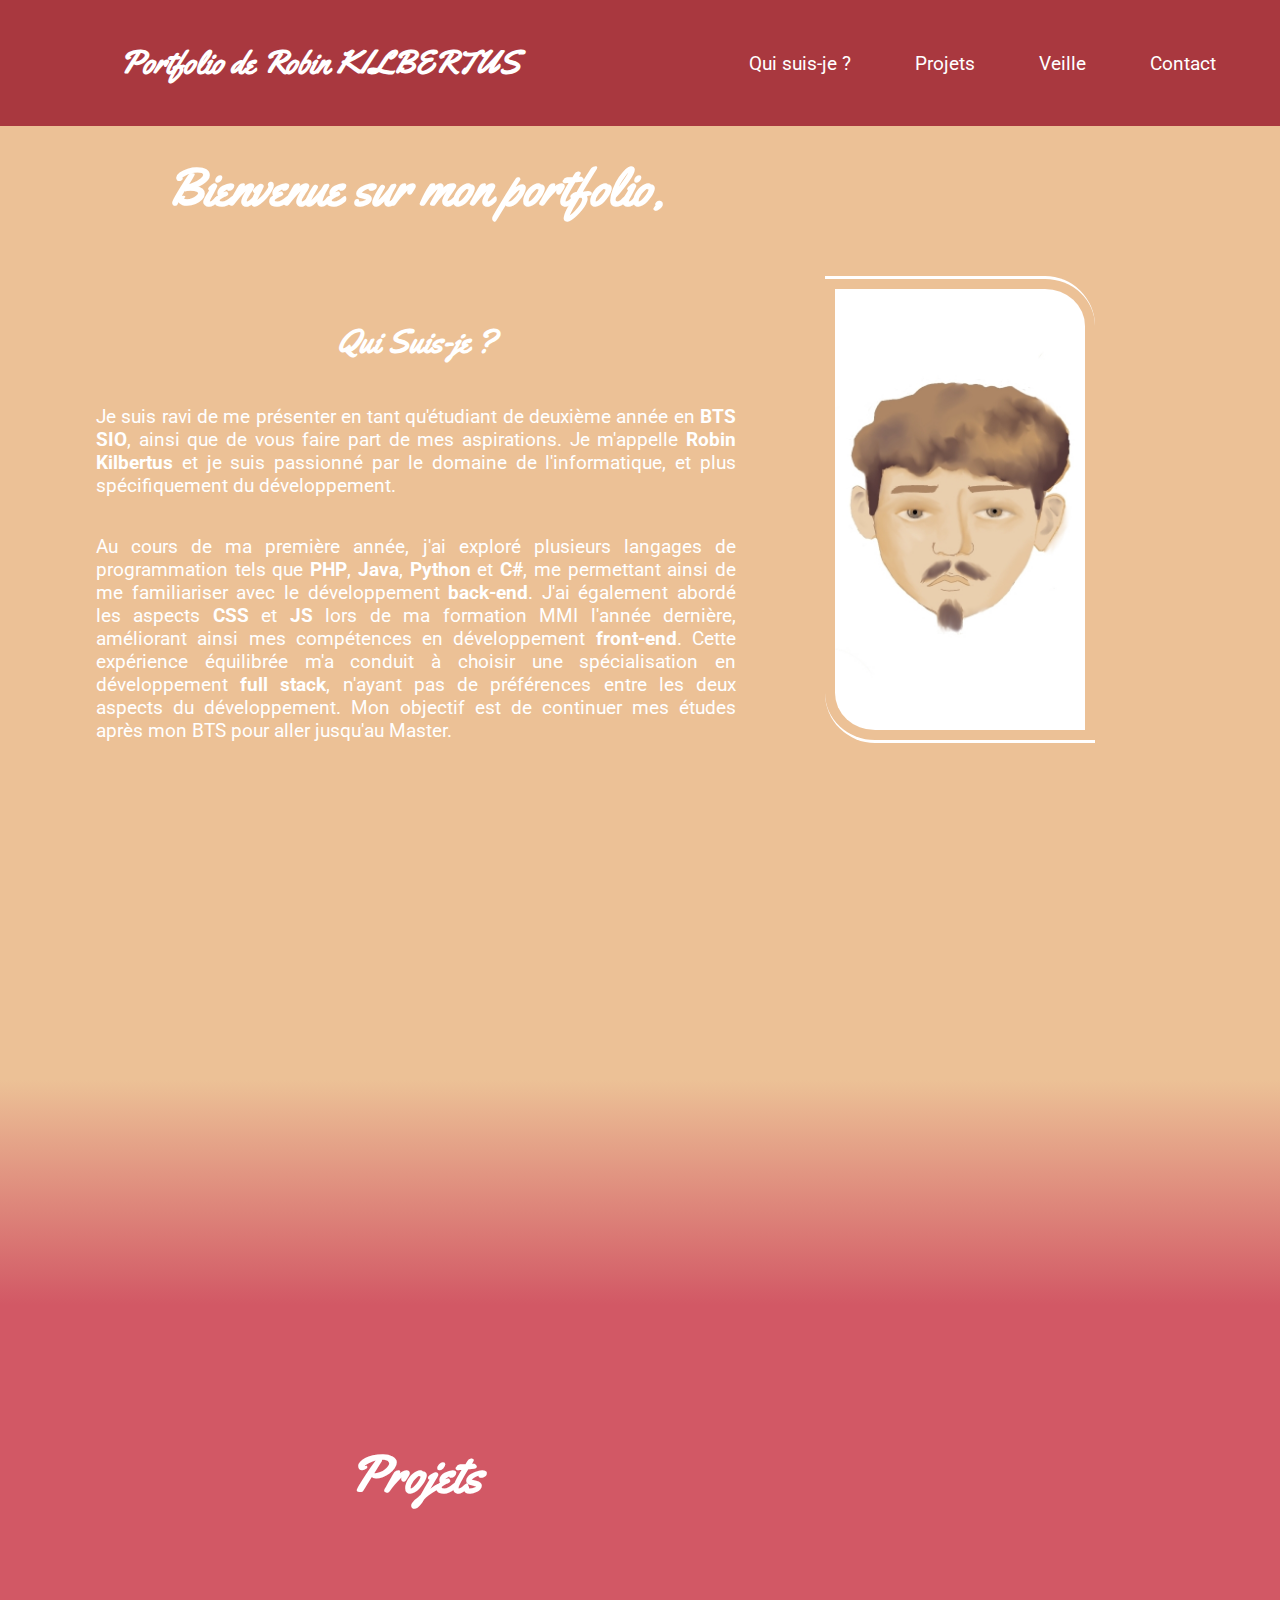
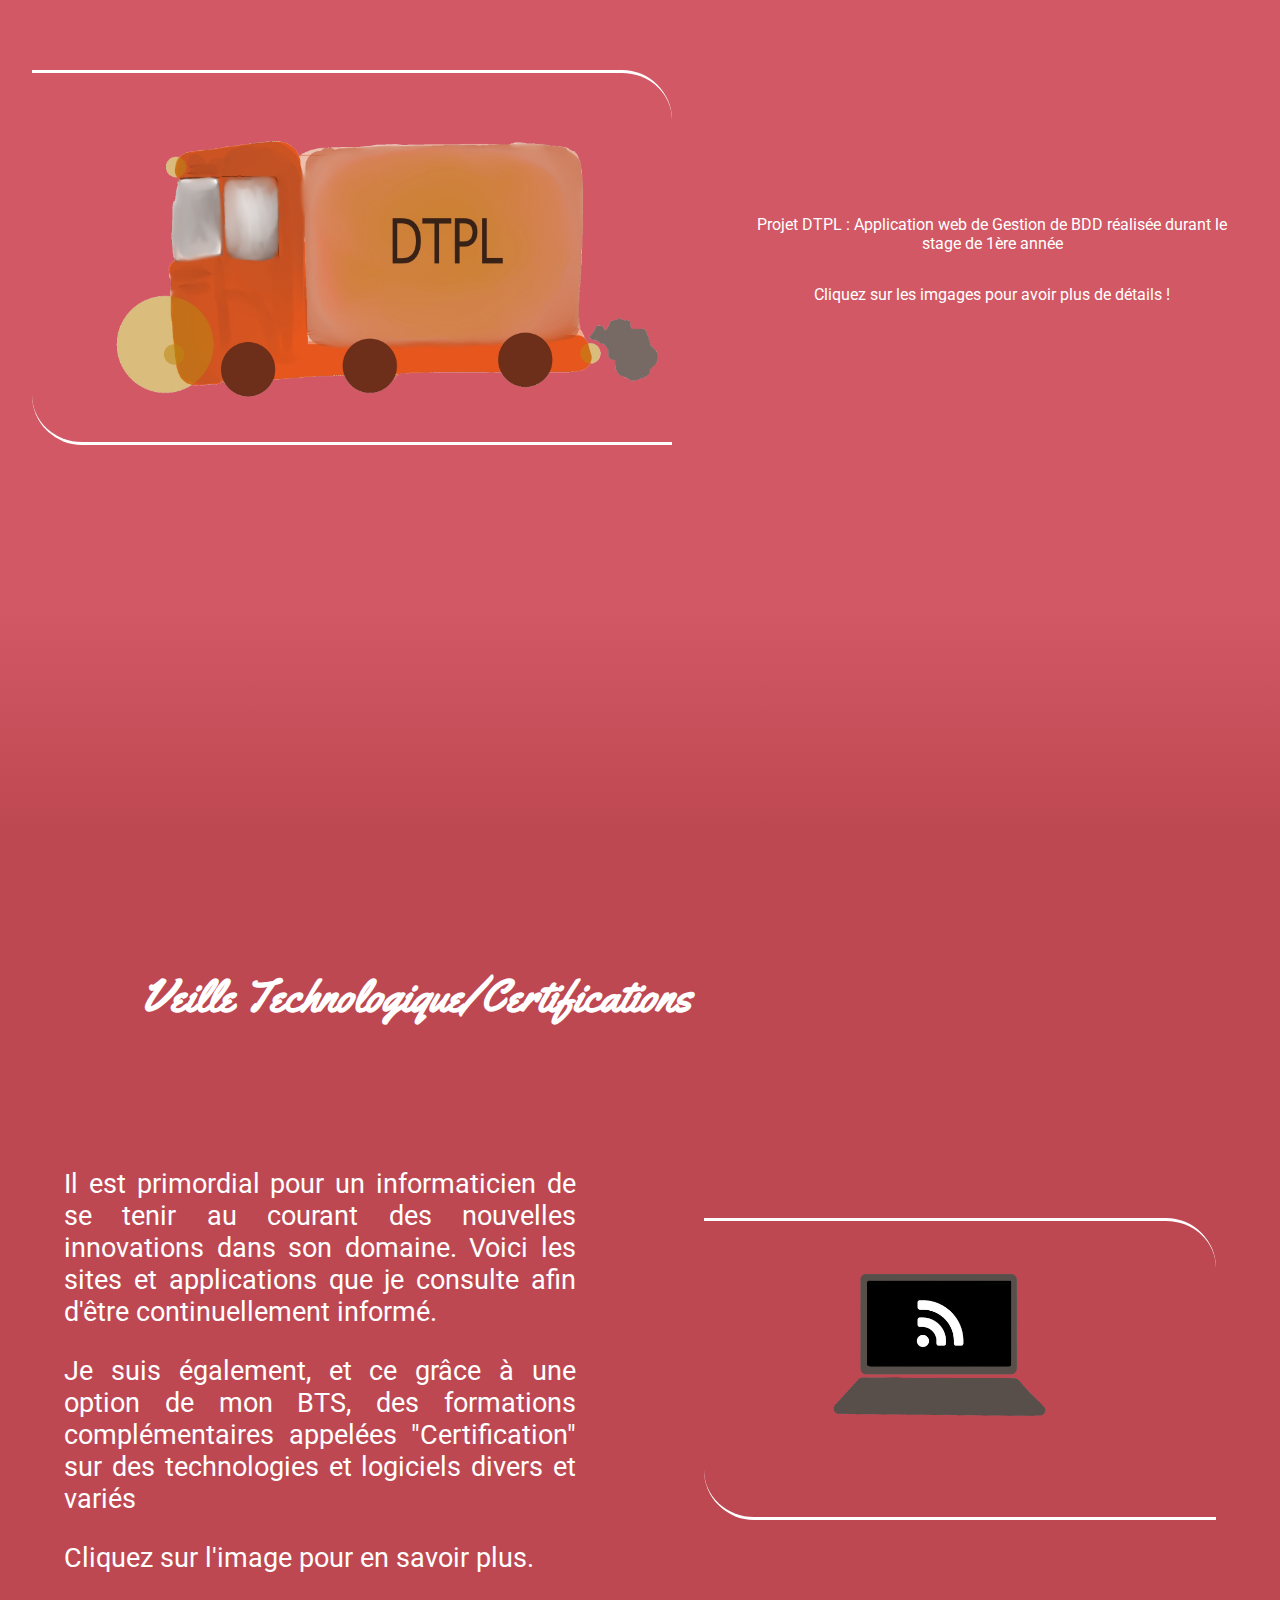
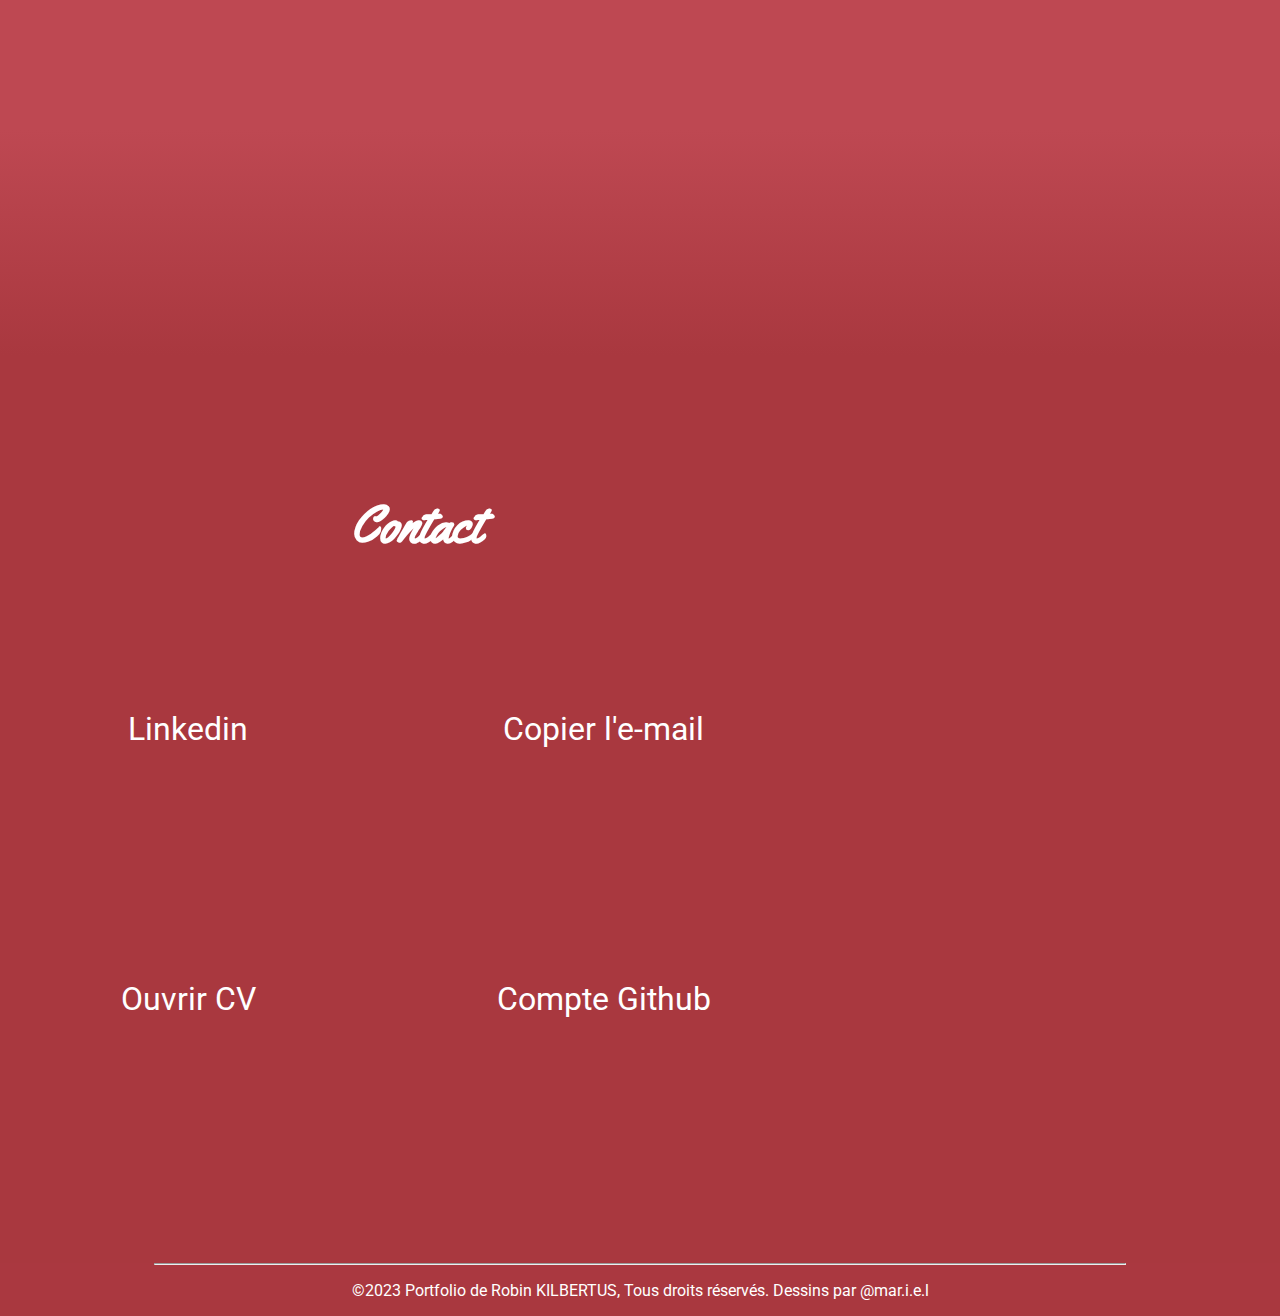
==== commit 221fa048: "Add files via upload" ====
--- a/index.html
+++ b/index.html
@@ -80,7 +80,7 @@
                     MMI l'année dernière, améliorant ainsi mes compétences en développement
                     <b>front-end</b>. Cette expérience équilibrée m'a conduit à choisir une spécialisation en
                     développement
-                    <b>full stack</b>, en raison de l'absence de préférence entre les deux aspects du développement.
+                    <b>full stack</b>, n'ayant pas de préférences entre les deux aspects du développement.
                     Mon objectif est de continuer mes études après mon BTS pour aller jusqu'au Master.
 
                 </p>
@@ -112,7 +112,7 @@
                     MMI l'année dernière, améliorant ainsi mes compétences en développement
                     <b>front-end</b>. Cette expérience équilibrée m'a conduit à choisir une spécialisation en
                     développement
-                    <b>full stack</b>, en raison de l'absence de préférence entre les deux aspects du développement.
+                    <b>full stack</b>, n'ayant pas de préférences entre les deux aspects du développement.
                     Mon objectif est de continuer mes études après mon BTS pour aller jusqu'au Master.
                 </p>
 
--- a/style/styleportable.css
+++ b/style/styleportable.css
@@ -154,7 +154,7 @@
     }
 
     #bodyv {
-        margin-top: 10vh;
+        margin-top: 15vh;
     }
 
     #prescertif {
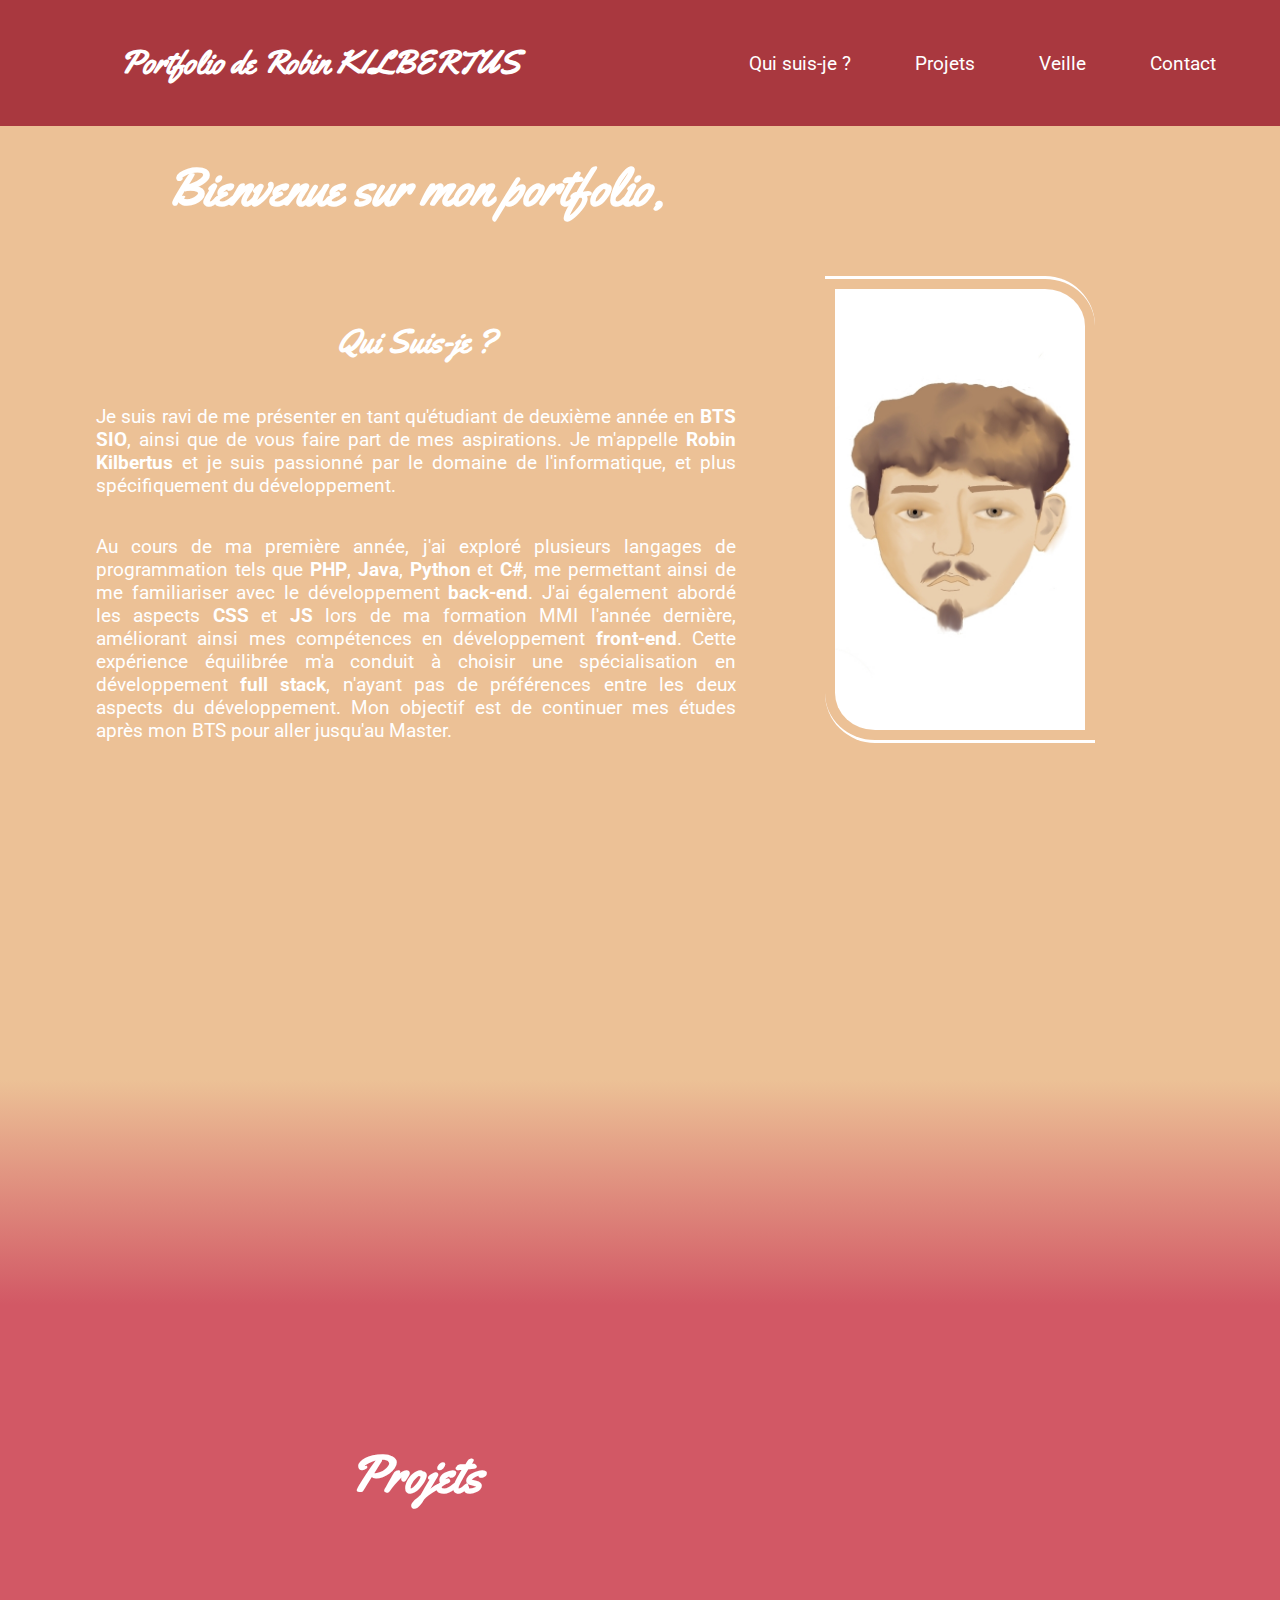
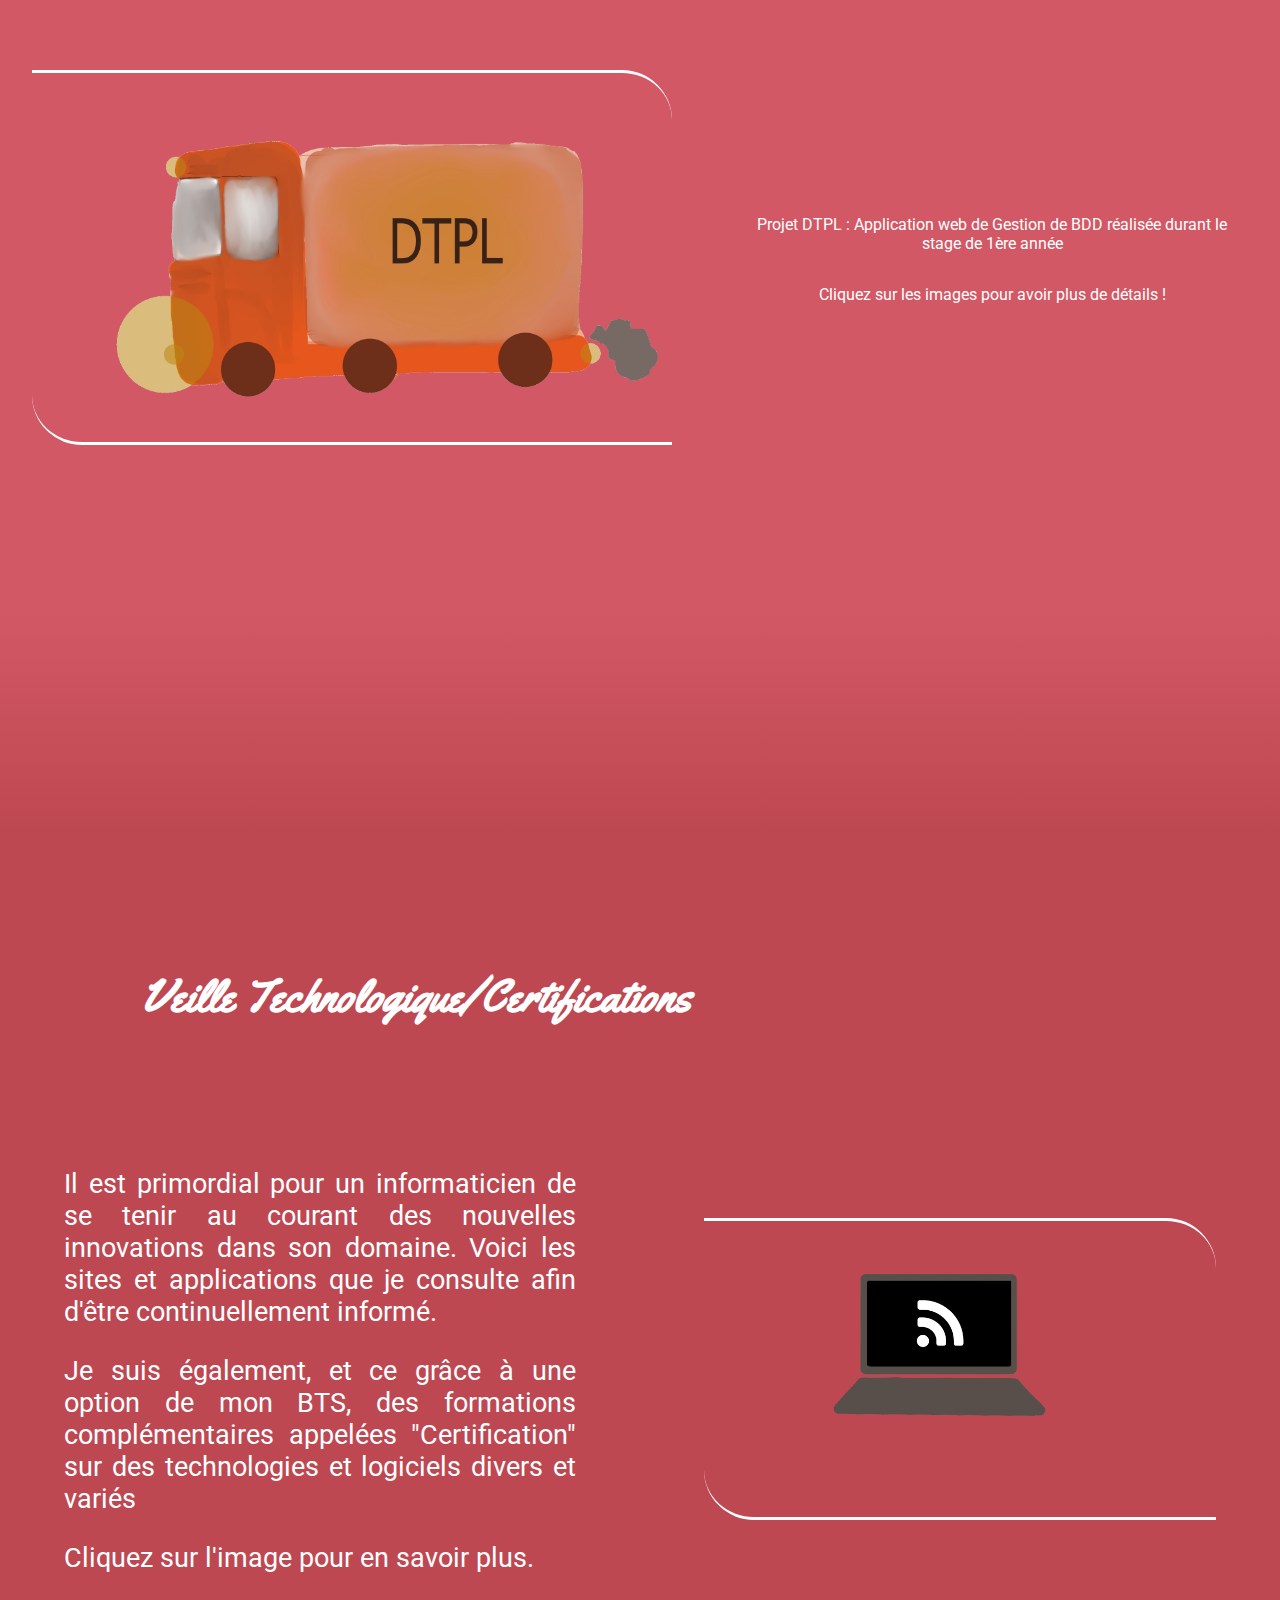
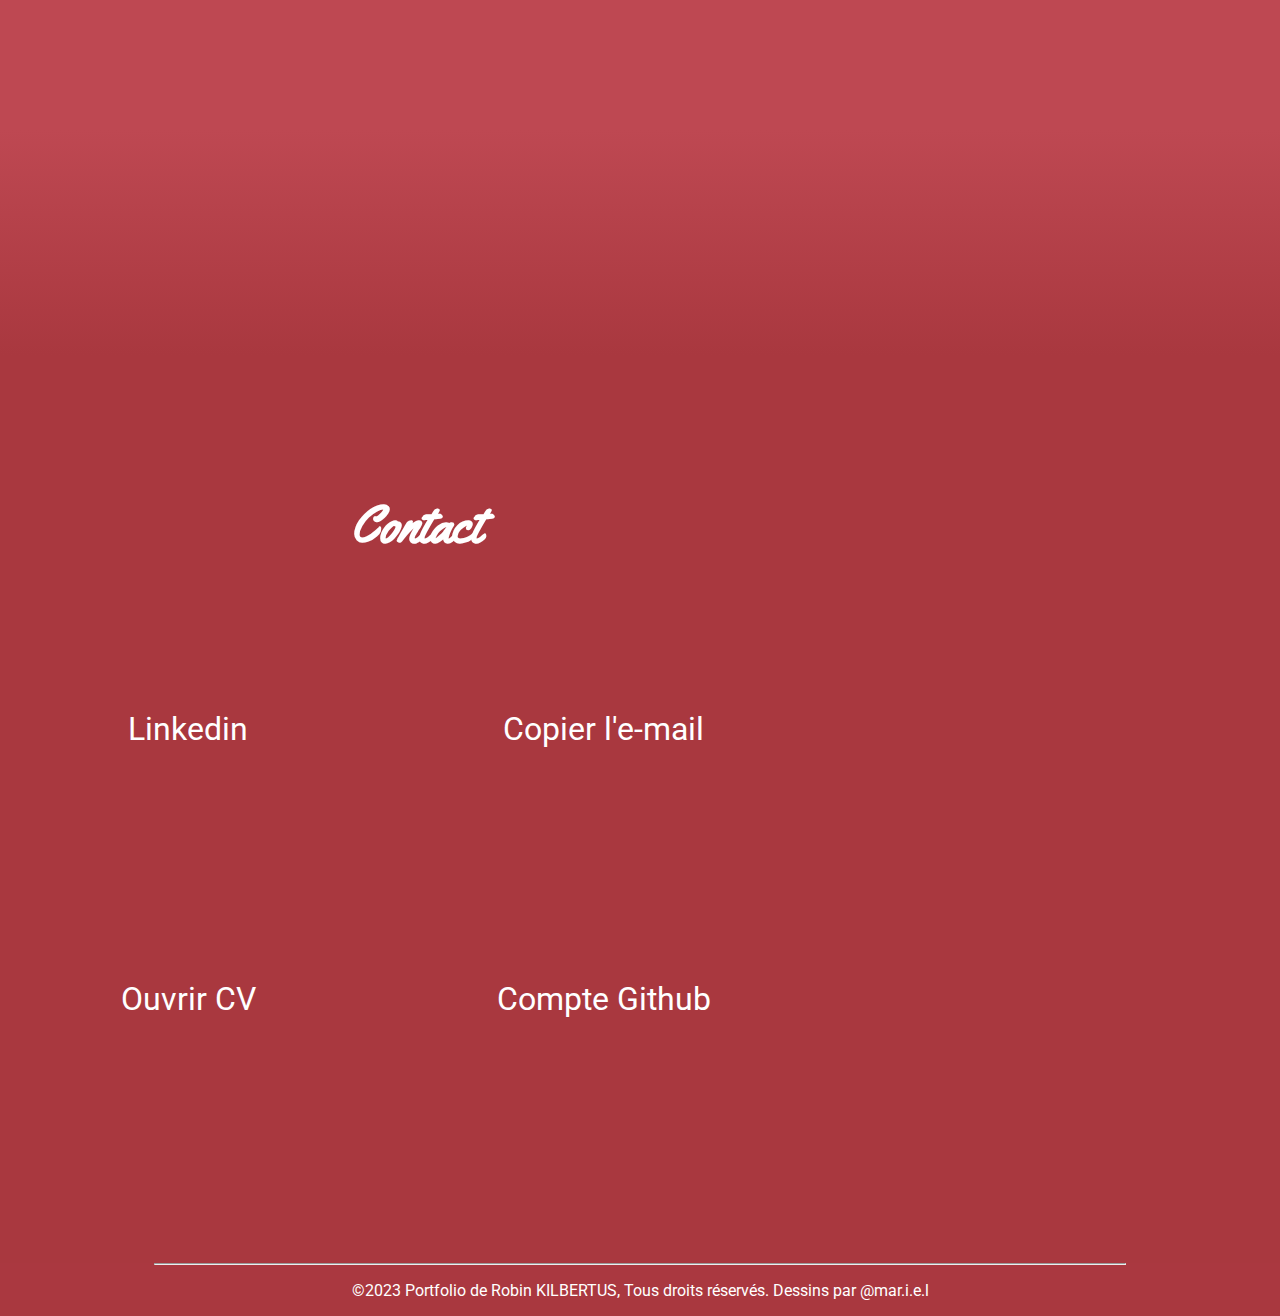
==== commit 399bf531: "Add files via upload" ====
--- a/index.html
+++ b/index.html
@@ -158,7 +158,7 @@
                     <p>Projet DTPL :
                         Application web de Gestion de BDD réalisé durant le stage de 1ère année</p>
                 </div>
-                <p>Cliquez sur les imgages pour avoir plus de détails !</p>
+                <p>Cliquez sur les images pour avoir plus de détails !</p>
             </div>
         </div>
 
